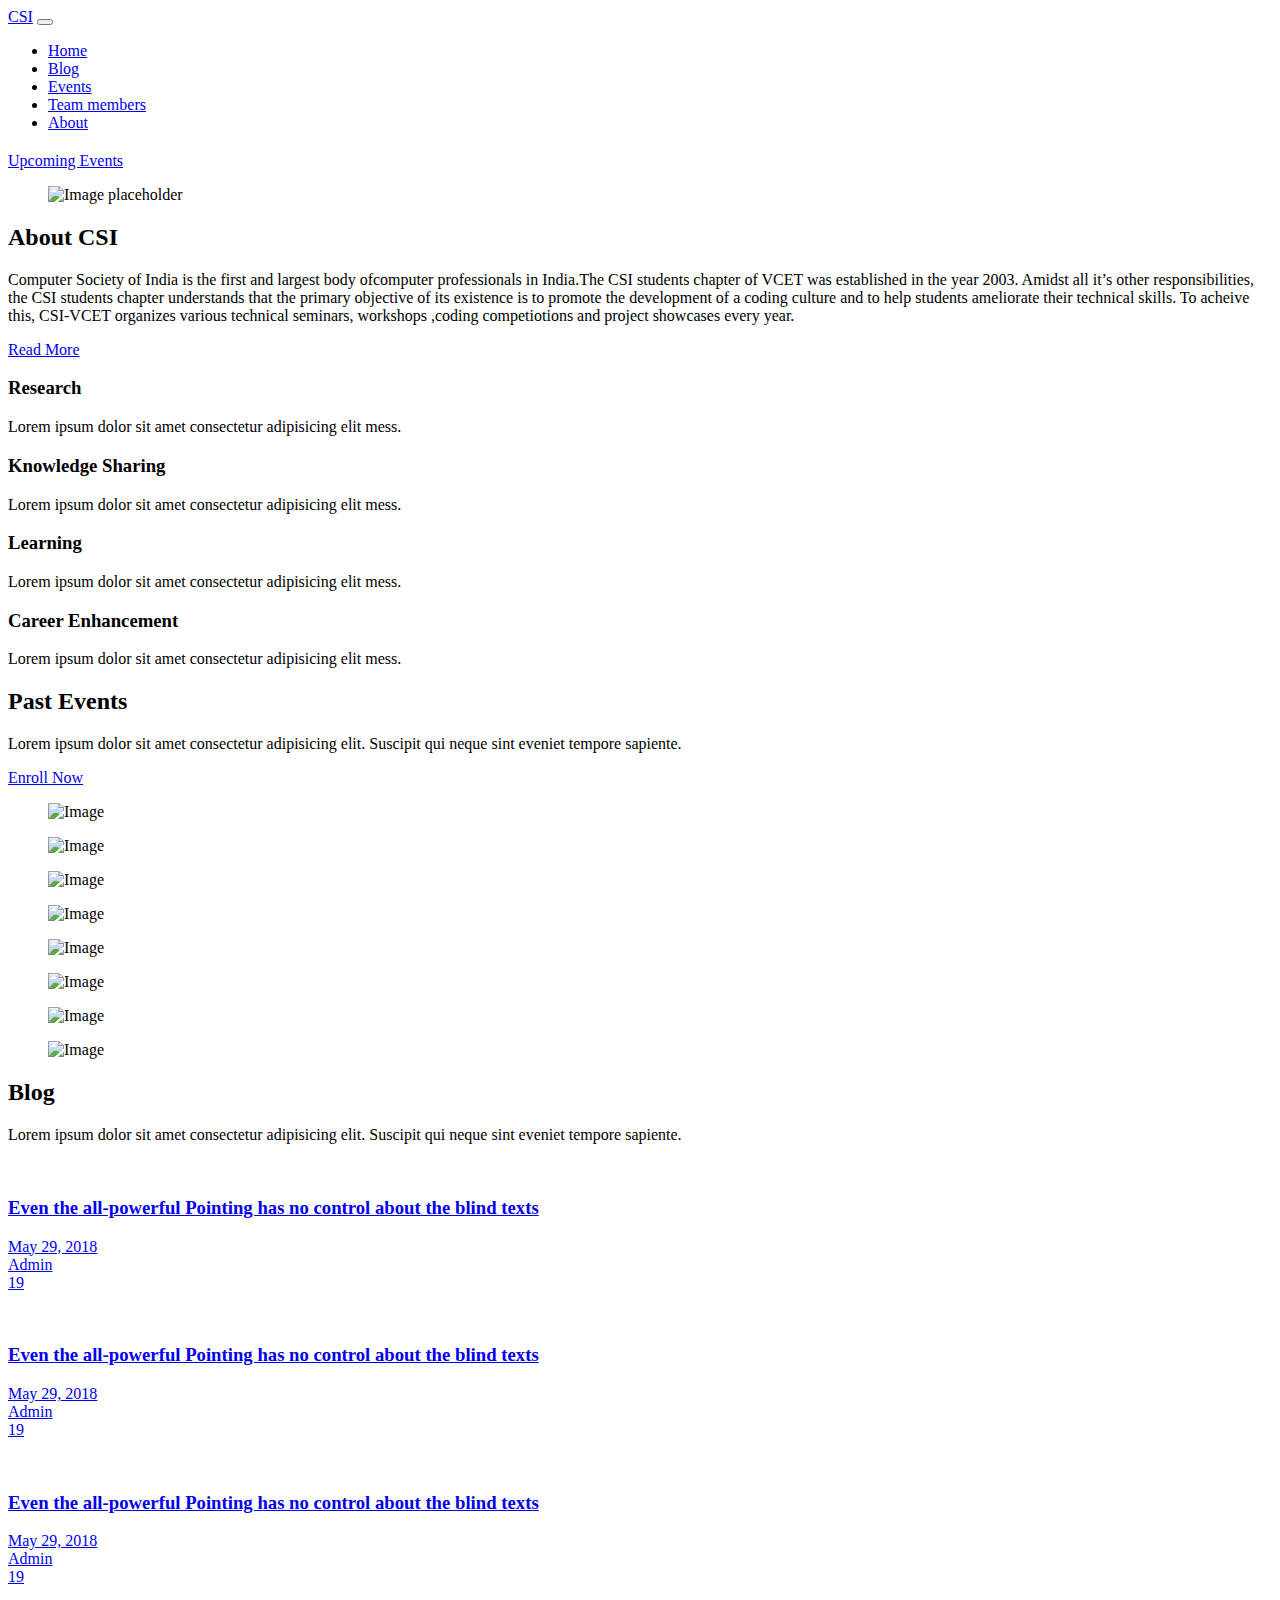
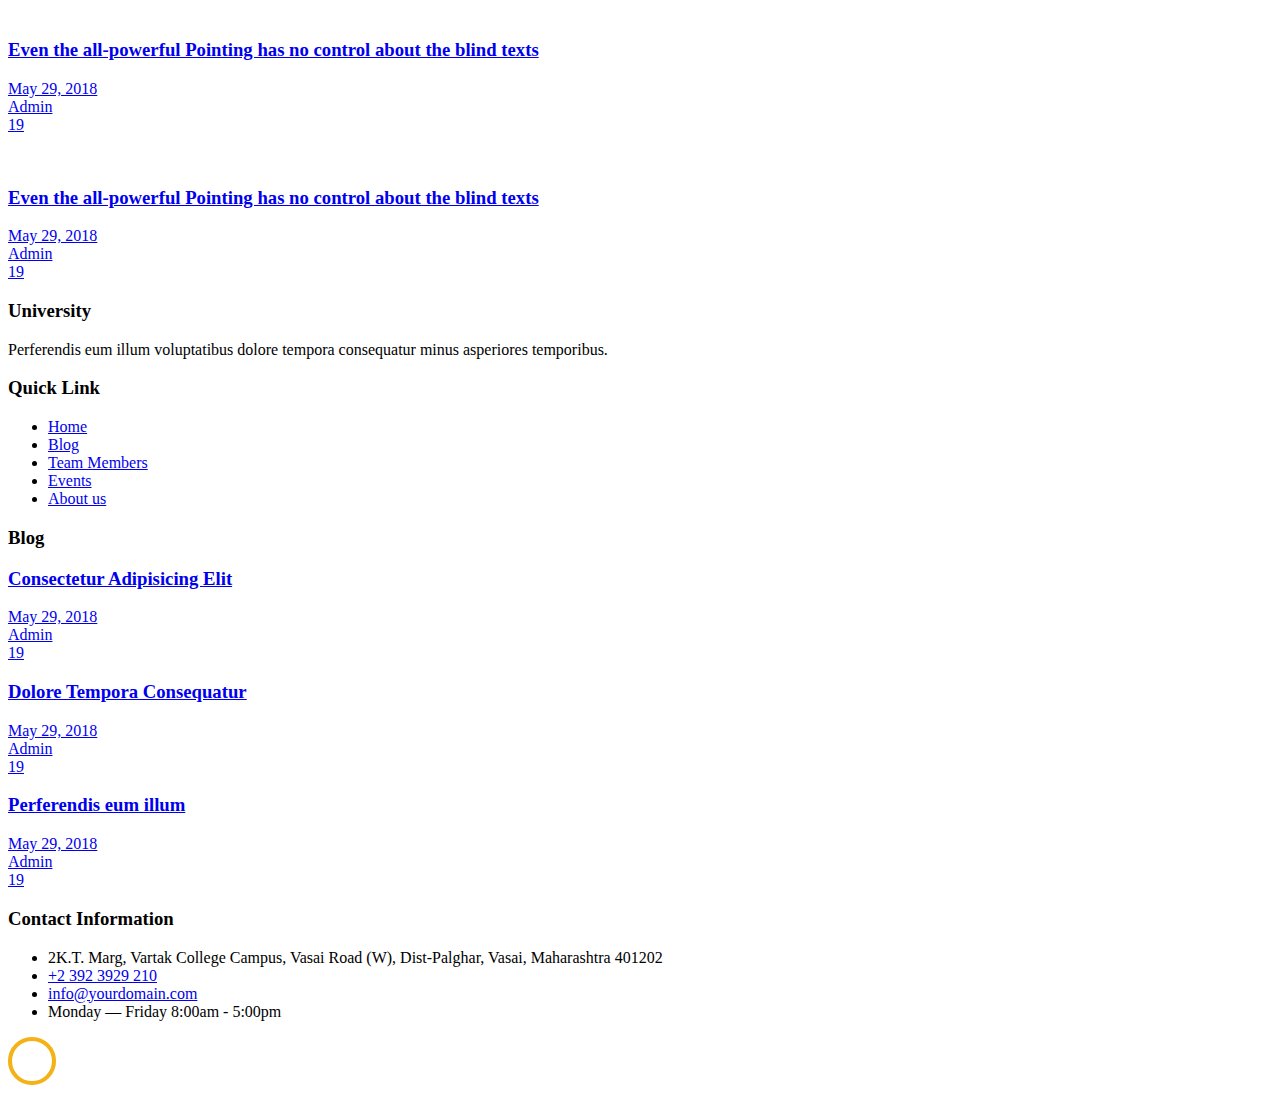
==== src/index.html @ a53744bc "Add files via upload" ====
<!doctype html>
<html lang="en">
  <head>
    <title>csi</title>
    <meta charset="utf-8">
    <meta name="viewport" content="width=device-width, initial-scale=1, shrink-to-fit=no">

    <link href="https://fonts.googleapis.com/css?family=Rubik:300,400,500" rel="stylesheet">

    <link rel="stylesheet" href="css/bootstrap.css">
    <link rel="stylesheet" href="css/animate.css">
    <link rel="stylesheet" href="css/owl.carousel.min.css">

    <link rel="stylesheet" href="fonts/ionicons/css/ionicons.min.css">
    <link rel="stylesheet" href="fonts/fontawesome/css/font-awesome.min.css">
    <link rel="stylesheet" href="fonts/flaticon/font/flaticon.css">
    <link rel="stylesheet" href="css/magnific-popup.css">

    <!-- Theme Style -->
    <link rel="stylesheet" href="css/style.css">
  </head>
  <body>
    
    <header role="banner">
     
      <nav class="navbar navbar-expand-lg navbar-light bg-light">
        <div class="container">
          <a class="navbar-brand absolute" href="index.html">CSI</a>
          <button class="navbar-toggler" type="button" data-toggle="collapse" data-target="#navbarsExample05" aria-controls="navbarsExample05" aria-expanded="false" aria-label="Toggle navigation">
            <span class="navbar-toggler-icon"></span>
          </button>

          <div class="collapse navbar-collapse navbar-light" id="navbarsExample05">
            <ul class="navbar-nav mx-auto">
              <li class="nav-item">
                <a class="nav-link active" href="index.html">Home</a>
              </li>
              <!--
              <li class="nav-item dropdown">
                <a class="nav-link dropdown-toggle" href="courses.html" id="dropdown04" data-toggle="dropdown" aria-haspopup="true" aria-expanded="false">Courses</a>
                <div class="dropdown-menu" aria-labelledby="dropdown04">
                  <a class="dropdown-item" href="courses.html">HTML</a>
                  <a class="dropdown-item" href="courses.html">WordPress</a>
                  <a class="dropdown-item" href="courses.html">Laravel</a>
                  <a class="dropdown-item" href="courses.html">JavaScript</a>
                  <a class="dropdown-item" href="courses.html">Python</a>
                </div>

              </li>

              <li class="nav-item dropdown">
                <a class="nav-link dropdown-toggle" href="#" id="dropdown05" data-toggle="dropdown" aria-haspopup="true" aria-expanded="false">Categories</a>
                <div class="dropdown-menu" aria-labelledby="dropdown05">
                  <a class="dropdown-item" href="#">HTML</a>
                  <a class="dropdown-item" href="#">WordPress</a>
                  <a class="dropdown-item" href="#">Laravel</a>
                  <a class="dropdown-item" href="#">JavaScript</a>
                  <a class="dropdown-item" href="#">Python</a>
                </div>
              -->

              </li>
              <li class="nav-item">
                <a class="nav-link" href="blog.html">Blog</a>
              </li>
              <li class="nav-item">
                  <a class="nav-link" href="blog.html">Events</a>
                </li>
                <li class="nav-item">
                    <a class="nav-link" href="blog.html">Team members</a>
                  </li>
              <li class="nav-item">
                <a class="nav-link" href="about.html">About</a>
              </li>
              
            </ul>
            <!--
            <ul class="navbar-nav absolute-right">
              <li>
                <a href="login.html">Login</a> / <a href="register.html">Register</a>
              </li>
              </ul>
            -->
            
          </div>
        </div>
      </nav>
    </header>
    <!-- END header -->

    <section class="site-hero overlay" data-stellar-background-ratio="0.5" style="background-image: url(images/big_image_2.jpg);">
      <div class="container">
      </div>
        
        <div class="row align-items-center justify-content-center site-hero-inner">
          <div class="col-md-10">
  
            <div class="mb-5 element-animate">
              <div class="block-17">
                <h2 class="heading text-center mb-4"></h2>
<!--
                <form action="" method="post" class="d-block d-lg-flex mb-4">
                  <div class="fields d-block d-lg-flex">
                    <div class="textfield-search one-third"><input type="text" class="form-control" placeholder="Keyword search..."></div>
                    <div class="select-wrap one-third">
                      <div class="icon"><span class="ion-ios-arrow-down"></span></div>
                      <select name="" id="" class="form-control">
                        <option value="">Category Course</option>
                        <option value="">Laravel</option>
                        <option value="">PHP</option>
                        <option value="">JavaScript</option>
                        <option value="">Python</option>
                      </select>
                    </div>
                    <div class="select-wrap one-third">
                      <div class="icon"><span class="ion-ios-arrow-down"></span></div>
                      <select name="" id="" class="form-control">
                        <option value="">Difficulty</option>
                        <option value="">Beginner</option>
                        <option value="">Intermediate</option>
                        <option value="">Advance</option>
                      </select>
                    </div>
                  </div>
                  <input type="submit" class="search-submit btn btn-primary" value="Search">  



                
                </form>
              -->
                <p class="text-center mb-5"></p>
                <p class="text-center"><a href="#" class="btn py-3 px-5">Upcoming Events</a></p>
              </div>
            </div>
            
          </div>
        </div>
      </div>
    </section>
    <!-- END section -->

    <section class="site-section element-animate">
      <div class="container">
        <div class="row align-items-center">
          <div class="col-md-6 order-md-2">
            <div class="block-16">
              <figure>
                <img src="images/img_1.jpg" alt="Image placeholder" class="img-fluid">
                <a href="https://vimeo.com/45830194" class="play-button popup-vimeo"><span class="ion-ios-play"></span></a>

                <!-- <a href="https://vimeo.com/45830194" class="button popup-vimeo" data-aos="fade-right" data-aos-delay="700"><span class="ion-ios-play"></span></a> -->

              </figure>
            </div>
          </div>
          <div class="col-md-6 order-md-1">

            <div class="block-15">
              <div class="heading">
                <h2>About CSI</h2>
              </div>
              <div class="text mb-5">
              <p>Computer Society of India is the first and largest body ofcomputer professionals in India.The CSI students chapter of VCET was established in the year 2003. Amidst all it’s other responsibilities, the CSI students chapter understands that the primary objective of its existence is to promote the development of a coding culture and to help students ameliorate their technical skills. To acheive this, CSI-VCET organizes various technical seminars, workshops ,coding competiotions and project showcases every year.
                </p>
              </div>
              <p><a href="#" class="btn btn-primary reverse py-2 px-4">Read More</a></p>
              
            </div>

          </div>
          
        </div>

      </div>
    </section>
    <!-- END section -->

    <section class="site-section pt-3 element-animate">
      <div class="container">
        <div class="row">
          <div class="col-md-6 col-lg-3">
            <div class="media block-6 d-block">
              <div class="icon mb-3"><span class="flaticon-book"></span></div>
              <div class="media-body">
                <h3 class="heading">Research</h3>
                <p>Lorem ipsum dolor sit amet consectetur adipisicing elit mess.</p>
                <!--<p><a href="#" class="more">Read More <span class="ion-arrow-right-c"></span></a></p>-->
              </div>
            </div> 
          </div>
          <div class="col-md-6 col-lg-3">
            <div class="media block-6 d-block">
              <div class="icon mb-3"><span class="flaticon-student"></span></div>
              <div class="media-body">
                <h3 class="heading">Knowledge Sharing</h3>
                <p>Lorem ipsum dolor sit amet consectetur adipisicing elit mess.</p>
                <!--<p><a href="#" class="more">Read More <span class="ion-arrow-right-c"></span></a></p>-->
              </div>
            </div> 
          </div>
          
          <div class="col-md-6 col-lg-3">
            <div class="media block-6 d-block">
              <div class="icon mb-3"><span class="flaticon-diploma"></span></div>
              <div class="media-body">
                <h3 class="heading">Learning</h3>
                <p>Lorem ipsum dolor sit amet consectetur adipisicing elit mess.</p>
                <!--<p><a href="#" class="more">Read More <span class="ion-arrow-right-c"></span></a></p>-->
              </div>
            </div> 
          </div>
          <div class="col-md-6 col-lg-3">
            <div class="media block-6 d-block">
              <div class="icon mb-3"><span class="flaticon-professor"></span></div>
              <div class="media-body">
                <h3 class="heading">Career Enhancement</h3>
                <p>Lorem ipsum dolor sit amet consectetur adipisicing elit mess.</p>
                <!--<p><a href="#" class="more">Read More <span class="ion-arrow-right-c"></span></a></p>-->
              </div>
            </div> 
          </div>
        </div>
      </div>
    </section>
    <!-- END section -->
<!--
    <section class="site-section bg-light element-animate" id="section-counter">
      <div class="container">
        <div class="row">
          <div class="col-lg-6">
            <figure><img src="images/img_2_b.jpg" alt="Image placeholder" class="img-fluid"></figure>
          </div>
          <div class="col-lg-5 ml-auto">
            <div class="block-15">
              <div class="heading">
                <h2>Education is Life</h2>
              </div>
              <div class="text mb-5">
                <p>Lorem ipsum dolor sit amet consectetur adipisicing elit. A quibusdam nisi eos accusantium eligendi velit deleniti nihil ad deserunt rerum incidunt.</p>
              </div>
            </div>

            <div class="row">
              <div class="col-md-6">
                <div class="block-18 d-flex align-items-center">
                  <div class="icon mr-4">
                    <span class="flaticon-student"></span>
                  </div>
                  <div class="text">
                    <strong class="number" data-number="12921">0</strong>
                    <span>Students</span>
                  </div>
                </div>

                <div class="block-18 d-flex align-items-center">
                  <div class="icon mr-4">
                    <span class="flaticon-university"></span>
                  </div>
                  <div class="text">
                    <strong class="number" data-number="51">0</strong>
                    <span>Schools</span>
                  </div>
                </div>

              </div>
              <div class="col-md-6">
                <div class="block-18 d-flex align-items-center">
                  <div class="icon mr-4">
                    <span class="flaticon-books"></span>
                  </div>
                  <div class="text">
                    <strong class="number" data-number="3902">0</strong>
                    <span>Books</span>
                  </div>
                </div>

                <div class="block-18 d-flex align-items-center">
                  <div class="icon mr-4">
                    <span class="flaticon-mortarboard"></span>
                  </div>
                  <div class="text">
                    <strong class="number" data-number="1921">0</strong>
                    <span>Graduates</span>
                  </div>
                </div>
                
              </div>
            </div>

          </div>
        </div>
      </div>
    </section>
  -->
    <!-- END section -->

    <div class="site-section bg-light">
      <div class="container">
        <div class="row justify-content-center mb-5 element-animate">
          <div class="col-md-7 text-center section-heading">
            <h2 class="text-primary heading">Past Events</h2>
            <p>Lorem ipsum dolor sit amet consectetur adipisicing elit. Suscipit qui neque sint eveniet tempore sapiente.</p>
            <p><a href="#" class="btn btn-primary py-2 px-4"><span class="ion-ios-book mr-2"></span>Enroll Now</a></p>
          </div>
        </div>
      </div>
      <div class="container-fluid block-11 element-animate">
        <div class="nonloop-block-11 owl-carousel">
          <div class="item">
            <div class="block-19">
                <figure>
                  <img src="images/img_1.jpg" alt="Image" class="img-fluid">
                </figure>
                <!--
                <div class="text">
                  <h2 class="heading"><a href="#">Advanced JavaScript Learning</a></h2>
                  <p class="mb-4">Lorem ipsum dolor sit amet consectetur adipisicing elit. Suscipit qui neque sint eveniet tempore sapiente.</p>
                  <div class="meta d-flex align-items-center">
                    <div class="number">
                      <span>2,219/6,000</span>
                    </div>
                    <div class="price text-right"><del class="mr-3">$23</del><span>Free</span></div>
                  </div>
                </div>
              -->
              </div>
          </div>

          <div class="item">
            <div class="block-19">
                <figure>
                  <img src="images/img_3.jpg" alt="Image" class="img-fluid">
                </figure>
                <!--
                <div class="text">
                  <h2 class="heading"><a href="#">Advanced JavaScript Learning</a></h2>
                  <p class="mb-4">Lorem ipsum dolor sit amet consectetur adipisicing elit. Suscipit qui neque sint eveniet tempore sapiente.</p>
                  <div class="meta d-flex align-items-center">
                    <div class="number">
                      <span>2,219/6,000</span>
                    </div>
                    <div class="price text-right"><del class="mr-3">$23</del><span>Free</span></div>
                  </div>
                </div>
              -->
              </div>
          </div>

          <div class="item">
            <div class="block-19">
              <figure>
                <img src="images/img_2.jpg" alt="Image" class="img-fluid">
              </figure>
              <!--
                <div class="text">
                  <h2 class="heading"><a href="#">Advanced JavaScript Learning</a></h2>
                  <p class="mb-4">Lorem ipsum dolor sit amet consectetur adipisicing elit. Suscipit qui neque sint eveniet tempore sapiente.</p>
                  <div class="meta d-flex align-items-center">
                    <div class="number">
                      <span>2,219/6,000</span>
                    </div>
                    <div class="price text-right"><del class="mr-3">$23</del><span>Free</span></div>
                  </div>
                </div>
              -->
            </div>
          </div>

          <div class="item">
            <div class="block-19">
              <figure>
                <img src="images/img_1.jpg" alt="Image" class="img-fluid">
              </figure>
              <!--
                <div class="text">
                  <h2 class="heading"><a href="#">Advanced JavaScript Learning</a></h2>
                  <p class="mb-4">Lorem ipsum dolor sit amet consectetur adipisicing elit. Suscipit qui neque sint eveniet tempore sapiente.</p>
                  <div class="meta d-flex align-items-center">
                    <div class="number">
                      <span>2,219/6,000</span>
                    </div>
                    <div class="price text-right"><del class="mr-3">$23</del><span>Free</span></div>
                  </div>
                </div>
              -->
            </div>
          </div>

          <div class="item">
            <div class="block-19">
                <figure>
                  <img src="images/img_1.jpg" alt="Image" class="img-fluid">
                </figure>
                <!--
                <div class="text">
                  <h2 class="heading"><a href="#">Advanced JavaScript Learning</a></h2>
                  <p class="mb-4">Lorem ipsum dolor sit amet consectetur adipisicing elit. Suscipit qui neque sint eveniet tempore sapiente.</p>
                  <div class="meta d-flex align-items-center">
                    <div class="number">
                      <span>2,219/6,000</span>
                    </div>
                    <div class="price text-right"><del class="mr-3">$23</del><span>Free</span></div>
                  </div>
                </div>
              -->
              </div>
          </div>

          <div class="item">
            <div class="block-19">
                <figure>
                  <img src="images/img_3.jpg" alt="Image" class="img-fluid">
                </figure>
                <!--
                <div class="text">
                  <h2 class="heading"><a href="#">Advanced JavaScript Learning</a></h2>
                  <p class="mb-4">Lorem ipsum dolor sit amet consectetur adipisicing elit. Suscipit qui neque sint eveniet tempore sapiente.</p>
                  <div class="meta d-flex align-items-center">
                    <div class="number">
                      <span>2,219/6,000</span>
                    </div>
                    <div class="price text-right"><del class="mr-3">$23</del><span>Free</span></div>
                  </div>
                </div>
              -->
              </div>
          </div>

          <div class="item">
            <div class="block-19">
              <figure>
                <img src="images/img_2.jpg" alt="Image" class="img-fluid">
              </figure>
              <!--
                <div class="text">
                  <h2 class="heading"><a href="#">Advanced JavaScript Learning</a></h2>
                  <p class="mb-4">Lorem ipsum dolor sit amet consectetur adipisicing elit. Suscipit qui neque sint eveniet tempore sapiente.</p>
                  <div class="meta d-flex align-items-center">
                    <div class="number">
                      <span>2,219/6,000</span>
                    </div>
                    <div class="price text-right"><del class="mr-3">$23</del><span>Free</span></div>
                  </div>
                </div>
              -->
            </div>
          </div>

          <div class="item">
            <div class="block-19">
              <figure>
                <img src="images/img_1.jpg" alt="Image" class="img-fluid">
              </figure>
              <!--
                <div class="text">
                  <h2 class="heading"><a href="#">Advanced JavaScript Learning</a></h2>
                  <p class="mb-4">Lorem ipsum dolor sit amet consectetur adipisicing elit. Suscipit qui neque sint eveniet tempore sapiente.</p>
                  <div class="meta d-flex align-items-center">
                    <div class="number">
                      <span>2,219/6,000</span>
                    </div>
                    <div class="price text-right"><del class="mr-3">$23</del><span>Free</span></div>
                  </div>
                </div>
              -->
            </div>
          </div>
          
        </div>
      </div>

      
    </div>
    <!-- END section -->

<!--
    <div class="container site-section element-animate">
      <div class="row justify-content-center mb-5">
          <div class="col-md-7 text-center section-heading">
            <h2 class="text-primary heading">Teachers</h2>
            <p>Lorem ipsum dolor sit amet consectetur adipisicing elit. Suscipit qui neque sint eveniet tempore sapiente.</p>
          </div>
        </div>
      <div class="row">
        <div class="col-md-6 col-lg-4">
          <div class="block-2">
            <div class="flipper">
              <div class="front" style="background-image: url(../images/person_3.jpg);">
                <div class="box">
                  <h2>Job Smith</h2>
                  <p>Laravel Expert</p>
                </div>
              </div>
              <div class="back">
               
                <blockquote>
                  <p>&ldquo;Even the all-powerful Pointing has no control about the blind texts it is an almost unorthographic life One day however a small line of blind text by the name of Lorem Ipsum decided to leave for the far World of Grammar.&rdquo;</p>
                </blockquote>
                <div class="author d-flex">
                  <div class="image mr-3 align-self-center">
                    <img src="images/person_3.jpg" alt="">
                  </div>
                  <div class="name align-self-center">Job Smith <span class="position">Laravel Expert</span></div>
                </div>
              </div>
            </div>
          </div> 
        </div>

        <div class="col-md-6 col-lg-4">
          <div class="block-2 ">
            <div class="flipper">
              <div class="front" style="background-image: url(../images/person_1.jpg);">
                <div class="box">
                  <h2>Mellissa Cruz</h2>
                  <p>JavaScript Guru</p>
                </div>
              </div>
              <div class="back">
               
                <blockquote>
                  <p>&ldquo;Even the all-powerful Pointing has no control about the blind texts it is an almost unorthographic life One day however a small line of blind text by the name of Lorem Ipsum decided to leave for the far World of Grammar.&rdquo;</p>
                </blockquote>
                <div class="author d-flex">
                  <div class="image mr-3 align-self-center">
                    <img src="images/person_1.jpg" alt="">
                  </div>
                  <div class="name align-self-center">Mellissa Cruz <span class="position">JavaScript Guru</span></div>
                </div>
              </div>
            </div>
          </div> 
        </div>

        <div class="col-md-6 col-lg-4">
          <div class="block-2">
            <div class="flipper">
              <div class="front" style="background-image: url(../images/person_2.jpg);">
                <div class="box">
                  <h2>Aldin Powell</h2>
                  <p>WordPress Ninja</p>
                </div>
              </div>
              <div class="back">
                
                <blockquote>
                  <p>&ldquo;Even the all-powerful Pointing has no control about the blind texts it is an almost unorthographic life One day however a small line of blind text by the name of Lorem Ipsum decided to leave for the far World of Grammar.&rdquo;</p>
                </blockquote>
                <div class="author d-flex">
                  <div class="image mr-3 align-self-center">
                    <img src="images/person_2.jpg" alt="">
                  </div>
                  <div class="name align-self-center">Aldin Powell <span class="position">WordPress Ninja</span></div>
                </div>
              </div>
            </div>
          </div> 
        </div>
      </div>
    </div>
   -->


    <div class="site-section bg-light">
      <div class="container">
        <div class="row justify-content-center mb-5 element-animate">
          <div class="col-md-7 text-center section-heading">
            <h2 class="text-primary heading">Blog</h2>
            <p>Lorem ipsum dolor sit amet consectetur adipisicing elit. Suscipit qui neque sint eveniet tempore sapiente.</p>
          </div>
        </div>
        <div class="row element-animate">
          
          <div class="col-md-12 mb-5 mb-lg-0 col-lg-6">

            <div class="block-20 ">
              <figure>
                <a href="#"><img src="images/img_1.jpg" alt="" class="img-fluid"></a>
              </figure>
              <div class="text">
                <h3 class="heading"><a href="#">Even the all-powerful Pointing has no control about the blind texts</a></h3>
                <div class="meta">
                  <div><a href="#"><span class="ion-android-calendar"></span> May 29, 2018</a></div>
                  <div><a href="#"><span class="ion-android-person"></span> Admin</a></div>
                  <div><a href="#"><span class="ion-chatbubble"></span> 19</a></div>
                </div>
              </div>
            </div>

          </div>
          <div class="col-md-12 col-lg-6">
            
            <div class="block-21 d-flex mb-4">
              <figure class="mr-3">
                <a href="#"><img src="images/img_1.jpg" alt="" class="img-fluid"></a>
              </figure>
              <div class="text">
                <h3 class="heading"><a href="#">Even the all-powerful Pointing has no control about the blind texts</a></h3>
                <div class="meta">
                  <div><a href="#"><span class="ion-android-calendar"></span> May 29, 2018</a></div>
                  <div><a href="#"><span class="ion-android-person"></span> Admin</a></div>
                  <div><a href="#"><span class="ion-chatbubble"></span> 19</a></div>
                </div>
              </div>
            </div>  

            <div class="block-21 d-flex mb-4">
              <figure class="mr-3">
                <a href="#"><img src="images/img_2.jpg" alt="" class="img-fluid"></a>
              </figure>
              <div class="text">
                <h3 class="heading"><a href="#">Even the all-powerful Pointing has no control about the blind texts</a></h3>
                <div class="meta">
                  <div><a href="#"><span class="ion-android-calendar"></span> May 29, 2018</a></div>
                  <div><a href="#"><span class="ion-android-person"></span> Admin</a></div>
                  <div><a href="#"><span class="ion-chatbubble"></span> 19</a></div>
                </div>
              </div>
            </div>  

            <div class="block-21 d-flex mb-4">
              <figure class="mr-3">
                <a href="#"><img src="images/img_3.jpg" alt="" class="img-fluid"></a>
              </figure>
              <div class="text">
                <h3 class="heading"><a href="#">Even the all-powerful Pointing has no control about the blind texts</a></h3>
                <div class="meta">
                  <div><a href="#"><span class="ion-android-calendar"></span> May 29, 2018</a></div>
                  <div><a href="#"><span class="ion-android-person"></span> Admin</a></div>
                  <div><a href="#"><span class="ion-chatbubble"></span> 19</a></div>
                </div>
              </div>
            </div>  

            <div class="block-21 d-flex mb-4">
              <figure class="mr-3">
                <a href="#"><img src="images/img_3.jpg" alt="" class="img-fluid"></a>
              </figure>
              <div class="text">
                <h3 class="heading"><a href="#">Even the all-powerful Pointing has no control about the blind texts</a></h3>
                <div class="meta">
                  <div><a href="#"><span class="ion-android-calendar"></span> May 29, 2018</a></div>
                  <div><a href="#"><span class="ion-android-person"></span> Admin</a></div>
                  <div><a href="#"><span class="ion-chatbubble"></span> 19</a></div>
                </div>
              </div>
            </div>  

          </div>
        </div>
      </div>
    </div>
<!--
    <div class="py-5 block-22">
      <div class="container">
        <div class="row align-items-center">
          <div class="col-md-6 mb-4 mb-md-0 pr-md-5">
            <h2 class="heading">Create cool websites</h2>
            <p>Lorem ipsum dolor sit amet consectetur adipisicing elit. Nisi accusantium optio und.</p>
          </div>
          <div class="col-md-6">
            <form action="#" class="subscribe">
              <div class="form-group">
                <input type="email" class="form-control email" placeholder="Enter email">
                <input type="submit" class="btn btn-primary submit" value="Subscribe">
              </div>
            </form>
          </div>
        </div>
      </div>
    </div>
  -->
    <footer class="site-footer">
      <div class="container">
        <div class="row mb-5">
          <div class="col-md-6 col-lg-3 mb-5 mb-lg-0">
            <h3>University</h3>
            <p>Perferendis eum illum voluptatibus dolore tempora consequatur minus asperiores temporibus.</p>
          </div>
          <div class="col-md-6 col-lg-3 mb-5 mb-lg-0">
            <h3 class="heading">Quick Link</h3>
            <div class="row">
              <div class="col-md-6">
                <ul class="list-unstyled">
                  <li><a href="#">Home</a></li>
                  <li><a href="#">Blog</a></li>
                  <li><a href="#">Team Members</a></li>
                  <li><a href="#">Events</a></li>
                  <li><a href="#">About us</a></li>
                </ul>
              </div>
              <!--
              <div class="col-md-6">
                <ul class="list-unstyled">
                  <li><a href="#">News</a></li>
                  <li><a href="#">Support</a></li>
                  <li><a href="#">Contact</a></li>
                  <li><a href="#">Privacy</a></li>
                </ul>
              </div>
            -->
            </div>
          </div>
          <div class="col-md-6 col-lg-3 mb-5 mb-lg-0">
            <h3 class="heading">Blog</h3>
            <div class="block-21 d-flex mb-4">
              <div class="text">
                <h3 class="heading mb-0"><a href="#">Consectetur Adipisicing Elit</a></h3>
                <div class="meta">
                  <div><a href="#"><span class="ion-android-calendar"></span> May 29, 2018</a></div>
                  <div><a href="#"><span class="ion-android-person"></span> Admin</a></div>
                  <div><a href="#"><span class="ion-chatbubble"></span> 19</a></div>
                </div>
              </div>
            </div>  
            <div class="block-21 d-flex mb-4">
              <div class="text">
                <h3 class="heading mb-0"><a href="#">Dolore Tempora Consequatur</a></h3>
                <div class="meta">
                  <div><a href="#"><span class="ion-android-calendar"></span> May 29, 2018</a></div>
                  <div><a href="#"><span class="ion-android-person"></span> Admin</a></div>
                  <div><a href="#"><span class="ion-chatbubble"></span> 19</a></div>
                </div>
              </div>
            </div>  
            <div class="block-21 d-flex mb-4">
              <div class="text">
                <h3 class="heading mb-0"><a href="#">Perferendis eum illum</a></h3>
                <div class="meta">
                  <div><a href="#"><span class="ion-android-calendar"></span> May 29, 2018</a></div>
                  <div><a href="#"><span class="ion-android-person"></span> Admin</a></div>
                  <div><a href="#"><span class="ion-chatbubble"></span> 19</a></div>
                </div>
              </div>
            </div>  
          </div>
          <div class="col-md-6 col-lg-3 mb-5 mb-lg-0">
            <h3 class="heading">Contact Information</h3>
            <div class="block-23">
              <ul>
                <li><span class="icon ion-android-pin"></span><span class="text">2K.T. Marg, Vartak College Campus, Vasai Road (W), Dist-Palghar, Vasai, Maharashtra 401202</span></li>
                <li><a href="#"><span class="icon ion-ios-telephone"></span><span class="text">+2 392 3929 210</span></a></li>
                <li><a href="#"><span class="icon ion-android-mail"></span><span class="text">info@yourdomain.com</span></a></li>
                <li><span class="icon ion-android-time"></span><span class="text">Monday &mdash; Friday 8:00am - 5:00pm</span></li>
              </ul>
            </div>
          </div>
        </div>
        <div class="row pt-5">
          <div class="col-md-12 text-center copyright">
            
         
            <p class="float-md-right">
              <a href="#" class="fa fa-facebook p-2"></a>
              <a href="#" class="fa fa-twitter p-2"></a>
              <a href="#" class="fa fa-linkedin p-2"></a>
              <a href="#" class="fa fa-instagram p-2"></a>

            </p>
          </div>
        </div>
      </div>
    </footer>
    <!-- END footer -->
    
    <!-- loader -->
    <div id="loader" class="show fullscreen"><svg class="circular" width="48px" height="48px"><circle class="path-bg" cx="24" cy="24" r="22" fill="none" stroke-width="4" stroke="#eeeeee"/><circle class="path" cx="24" cy="24" r="22" fill="none" stroke-width="4" stroke-miterlimit="10" stroke="#f4b214"/></svg></div>

    <script src="js/jquery-3.2.1.min.js"></script>
    <script src="js/jquery-migrate-3.0.0.js"></script>
    <script src="js/popper.min.js"></script>
    <script src="js/bootstrap.min.js"></script>
    <script src="js/owl.carousel.min.js"></script>
    <script src="js/jquery.waypoints.min.js"></script>
    <script src="js/jquery.stellar.min.js"></script>
    <script src="js/jquery.animateNumber.min.js"></script>
    
    <script src="js/jquery.magnific-popup.min.js"></script>

    <script src="js/main.js"></script>
  </body>
</html>
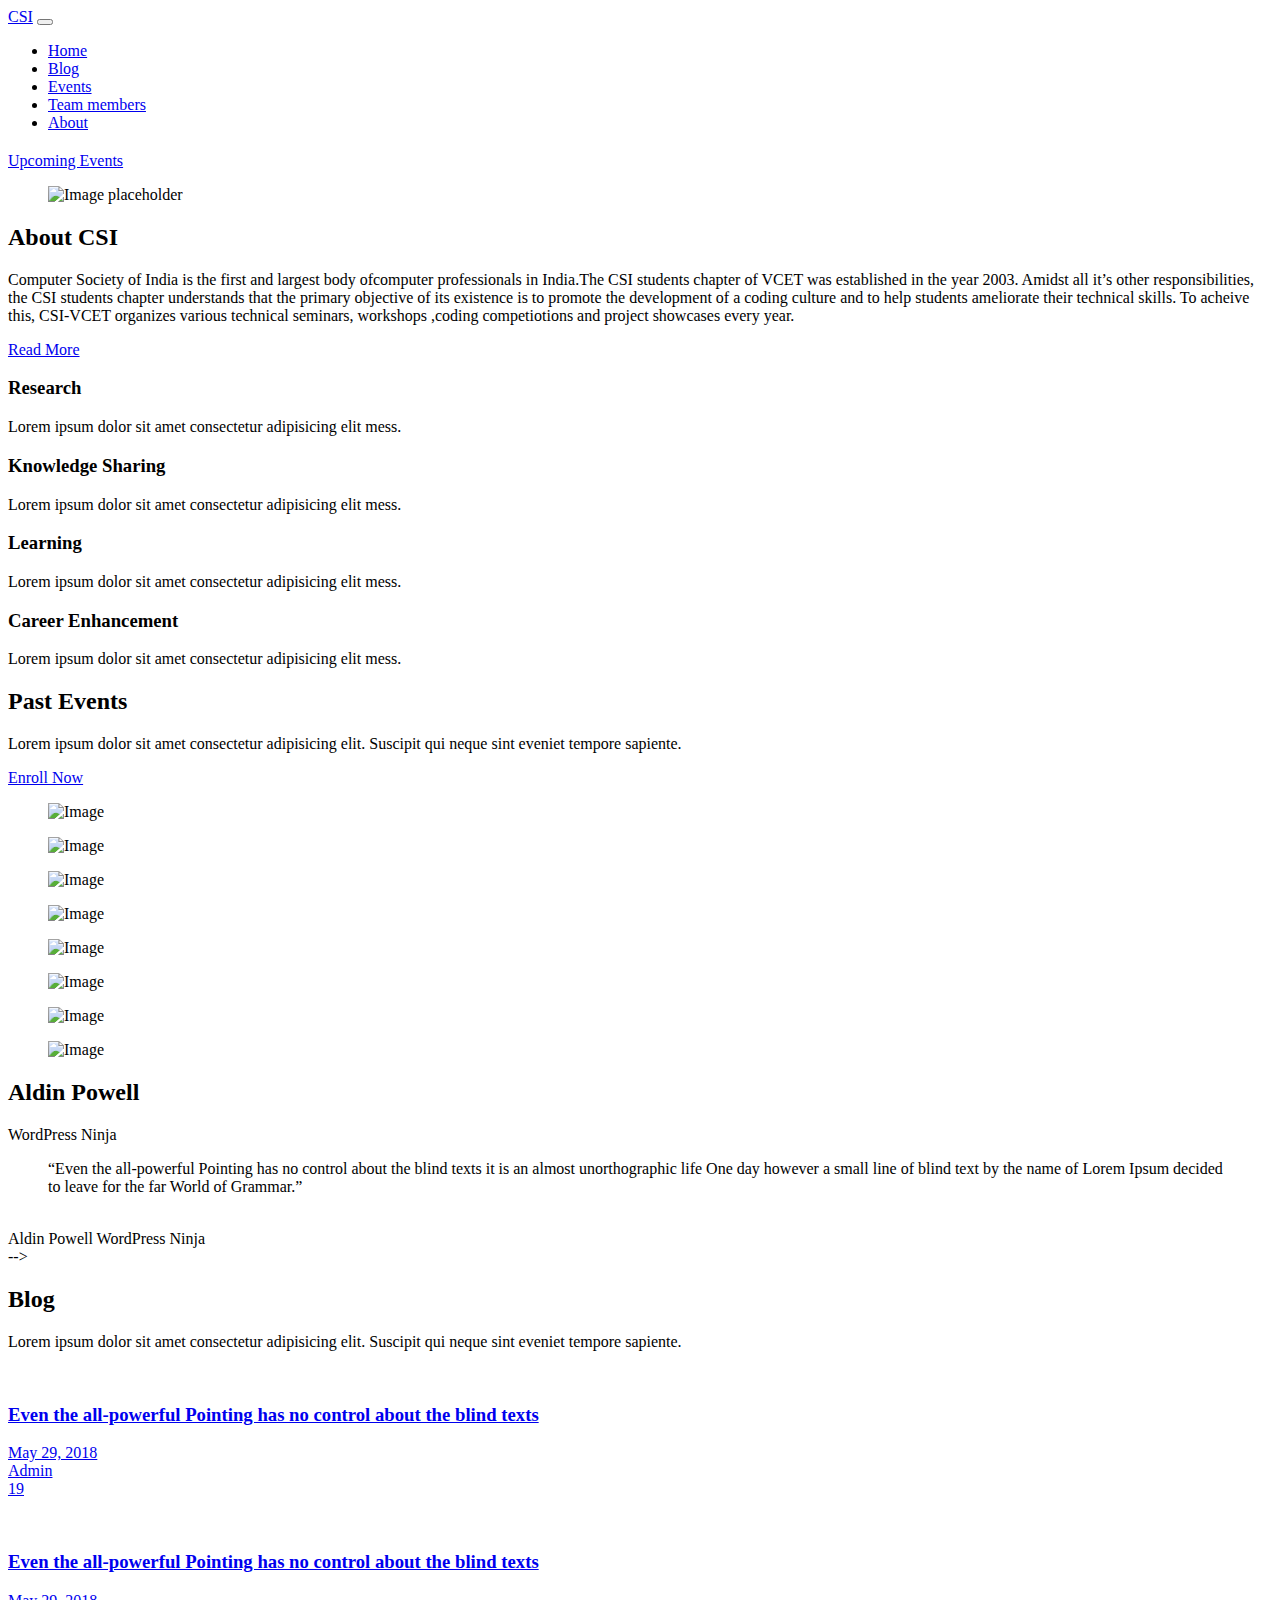
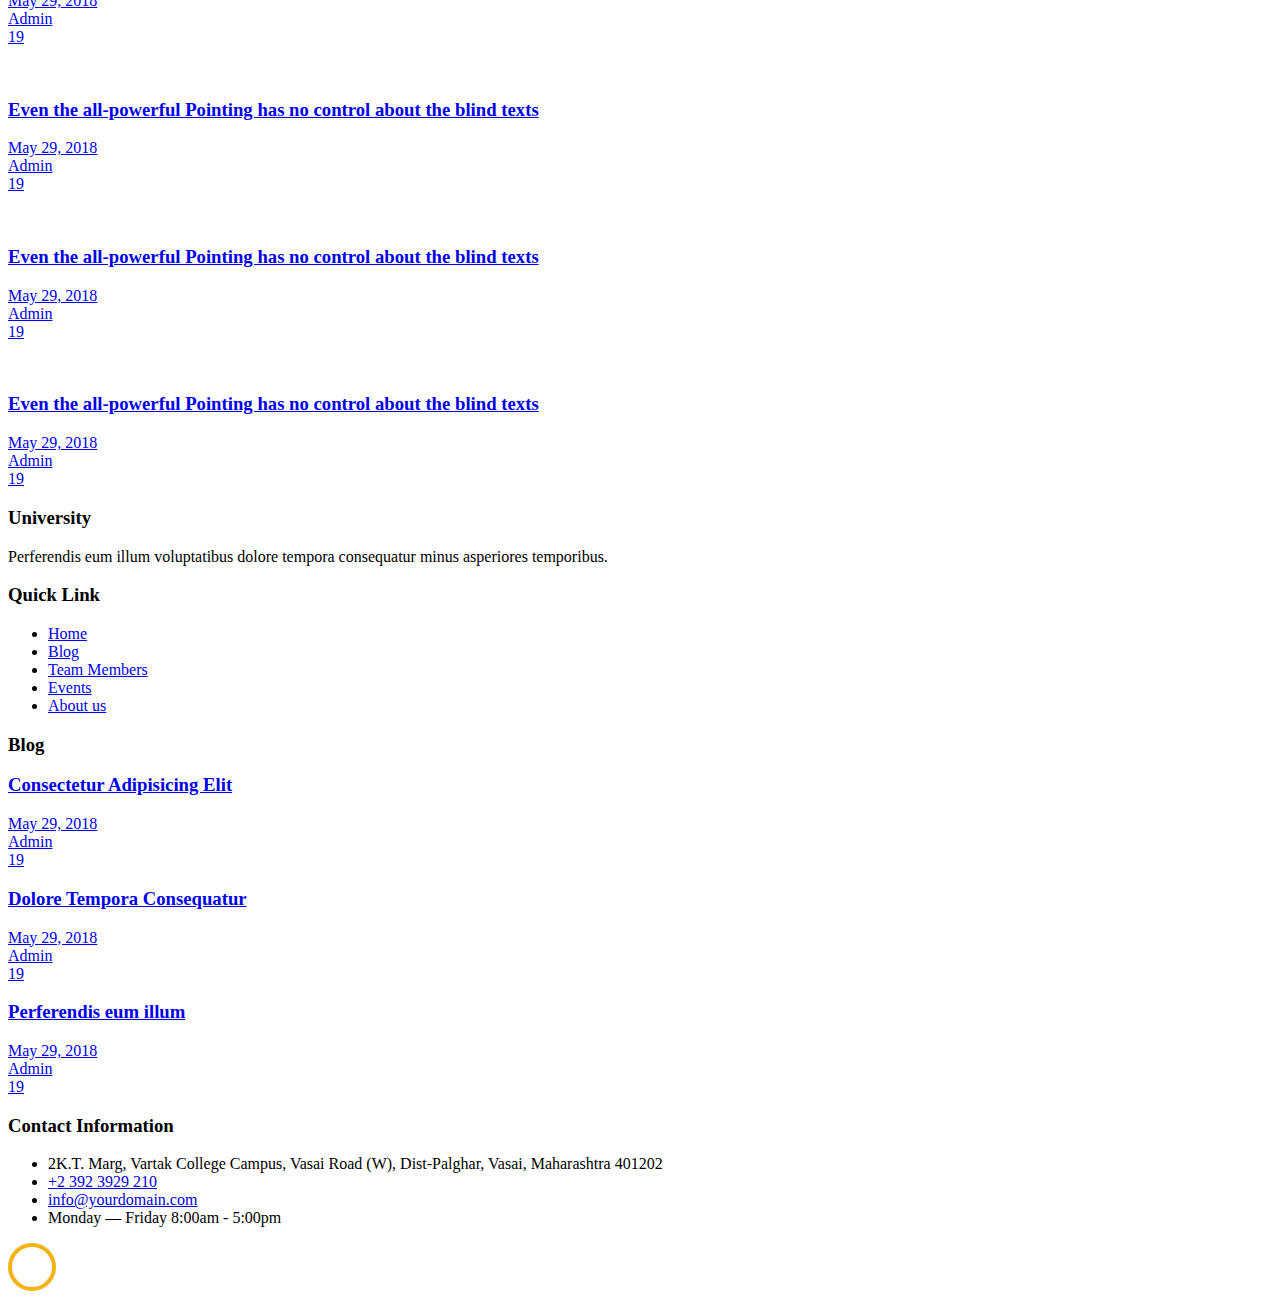
==== commit ccf0c94c: "Merge branch 'pr/1'" ====
--- a/src/index.html
+++ b/src/index.html
@@ -64,7 +64,7 @@
                 <a class="nav-link" href="blog.html">Blog</a>
               </li>
               <li class="nav-item">
-                  <a class="nav-link" href="blog.html">Events</a>
+                  <a class="nav-link" href="Events.html">Events</a>
                 </li>
                 <li class="nav-item">
                     <a class="nav-link" href="blog.html">Team members</a>
@@ -483,7 +483,7 @@
           </div>
         </div>
       <div class="row">
-        <div class="col-md-6 col-lg-4">
+        <div class="col-md-6 col-lg-4 offset-lg-2">
           <div class="block-2">
             <div class="flipper">
               <div class="front" style="background-image: url(../images/person_3.jpg);">
@@ -508,7 +508,7 @@
           </div> 
         </div>
 
-        <div class="col-md-6 col-lg-4">
+        <!-- <div class="col-md-6 col-lg-4">
           <div class="block-2 ">
             <div class="flipper">
               <div class="front" style="background-image: url(../images/person_1.jpg);">
@@ -531,6 +531,7 @@
               </div>
             </div>
           </div> 
+        </div> -->
         </div>
 
         <div class="col-md-6 col-lg-4">
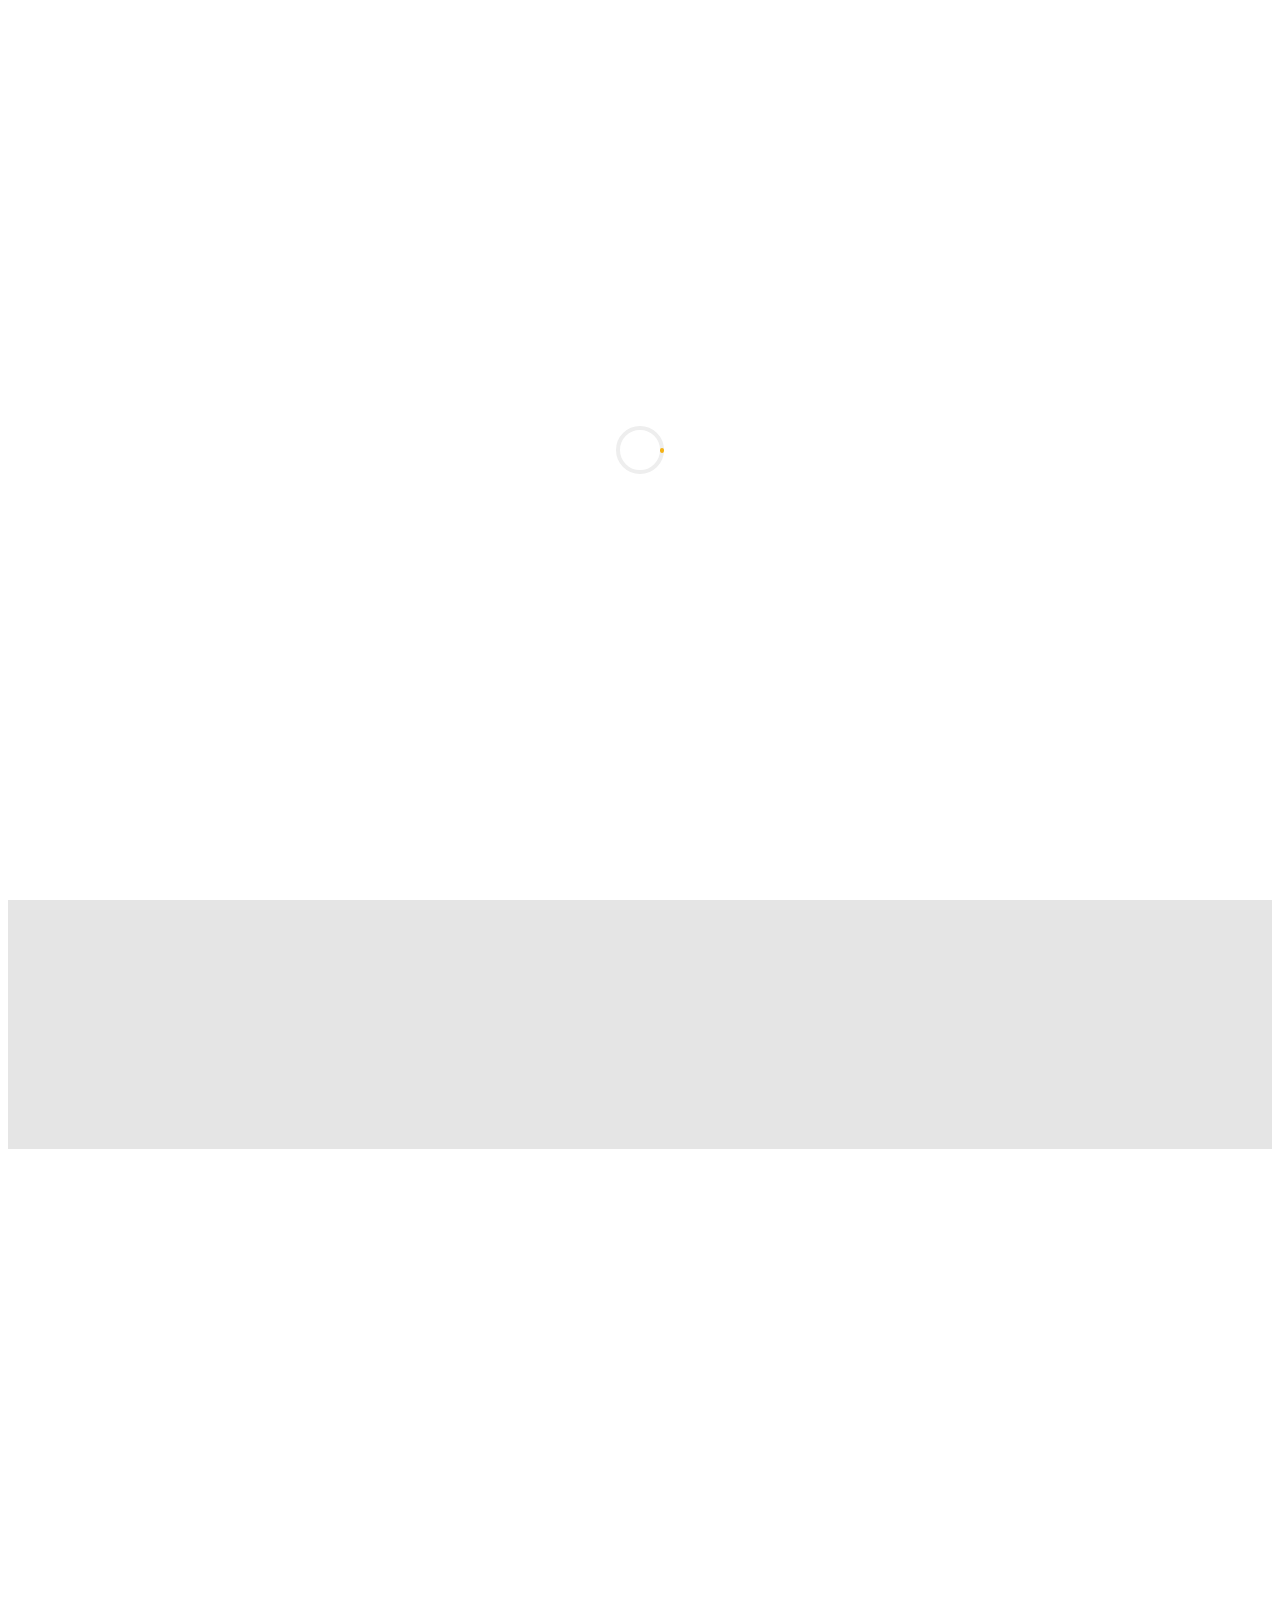
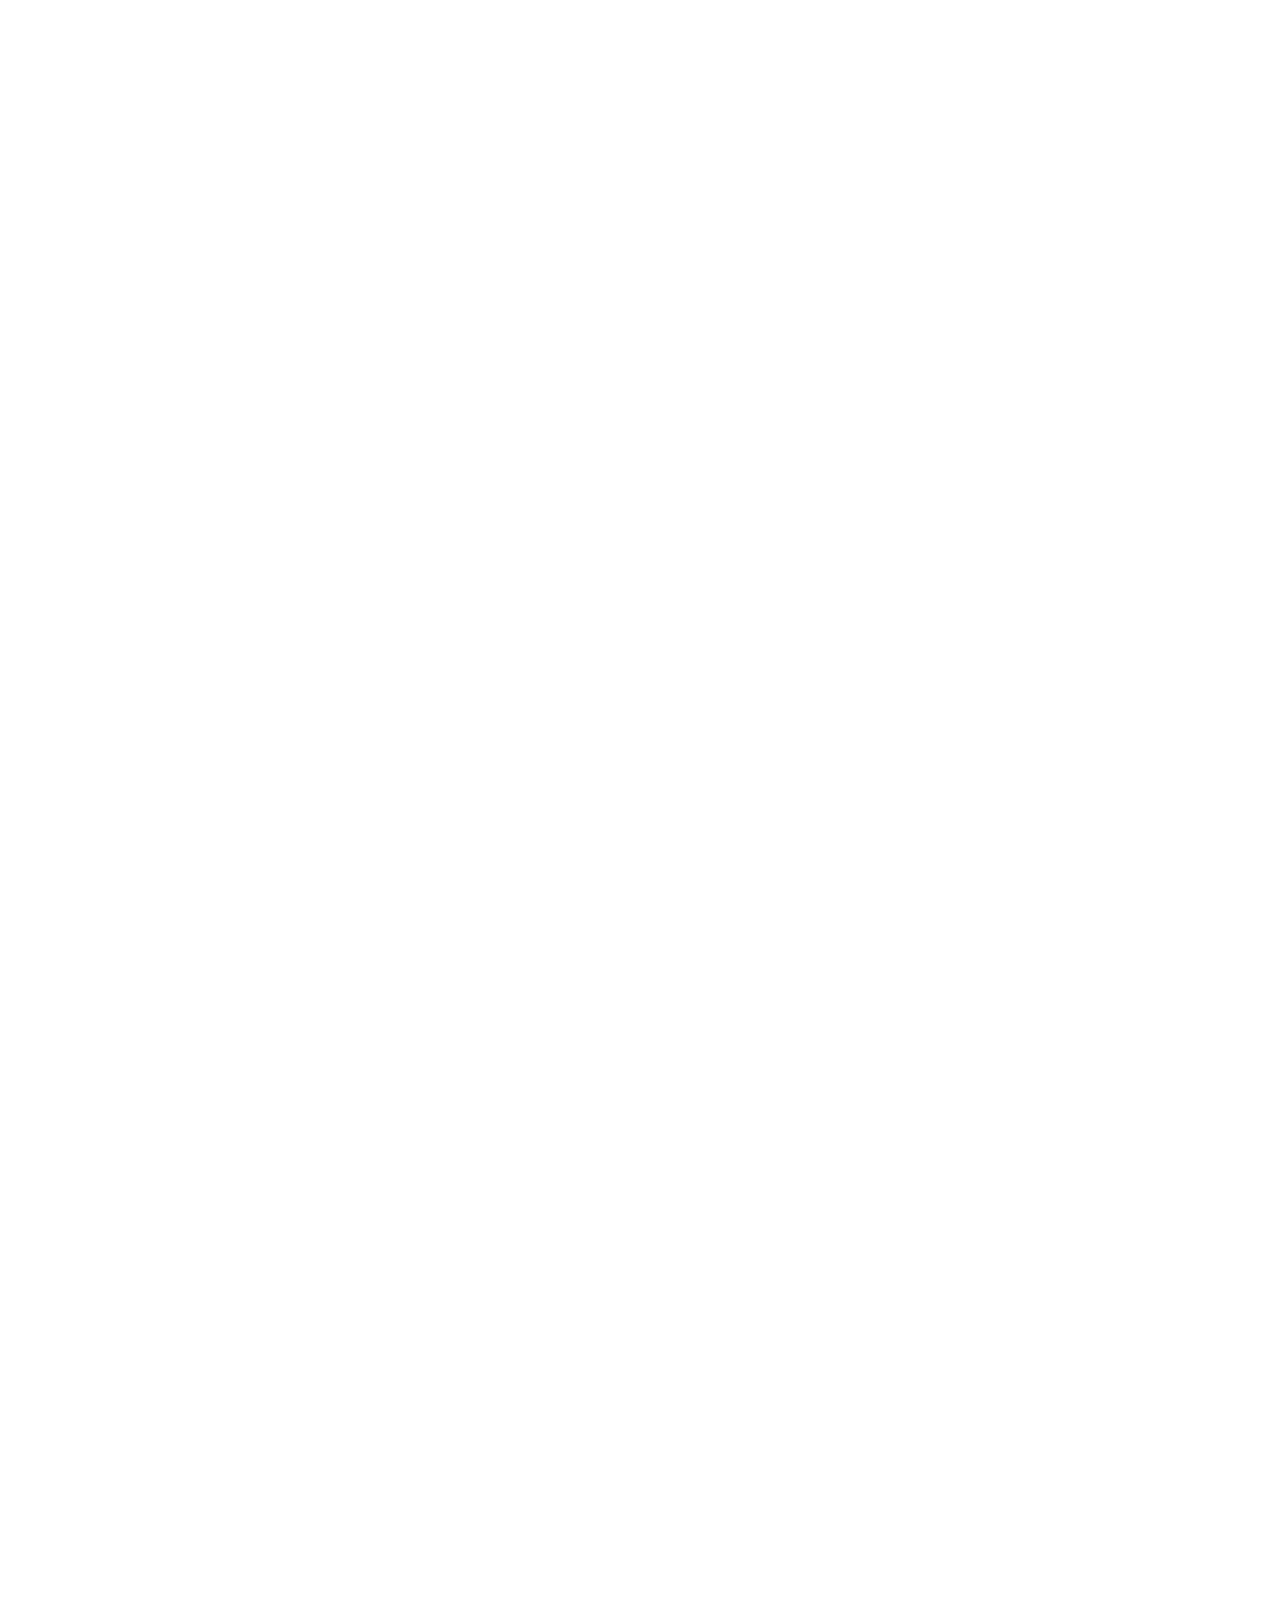
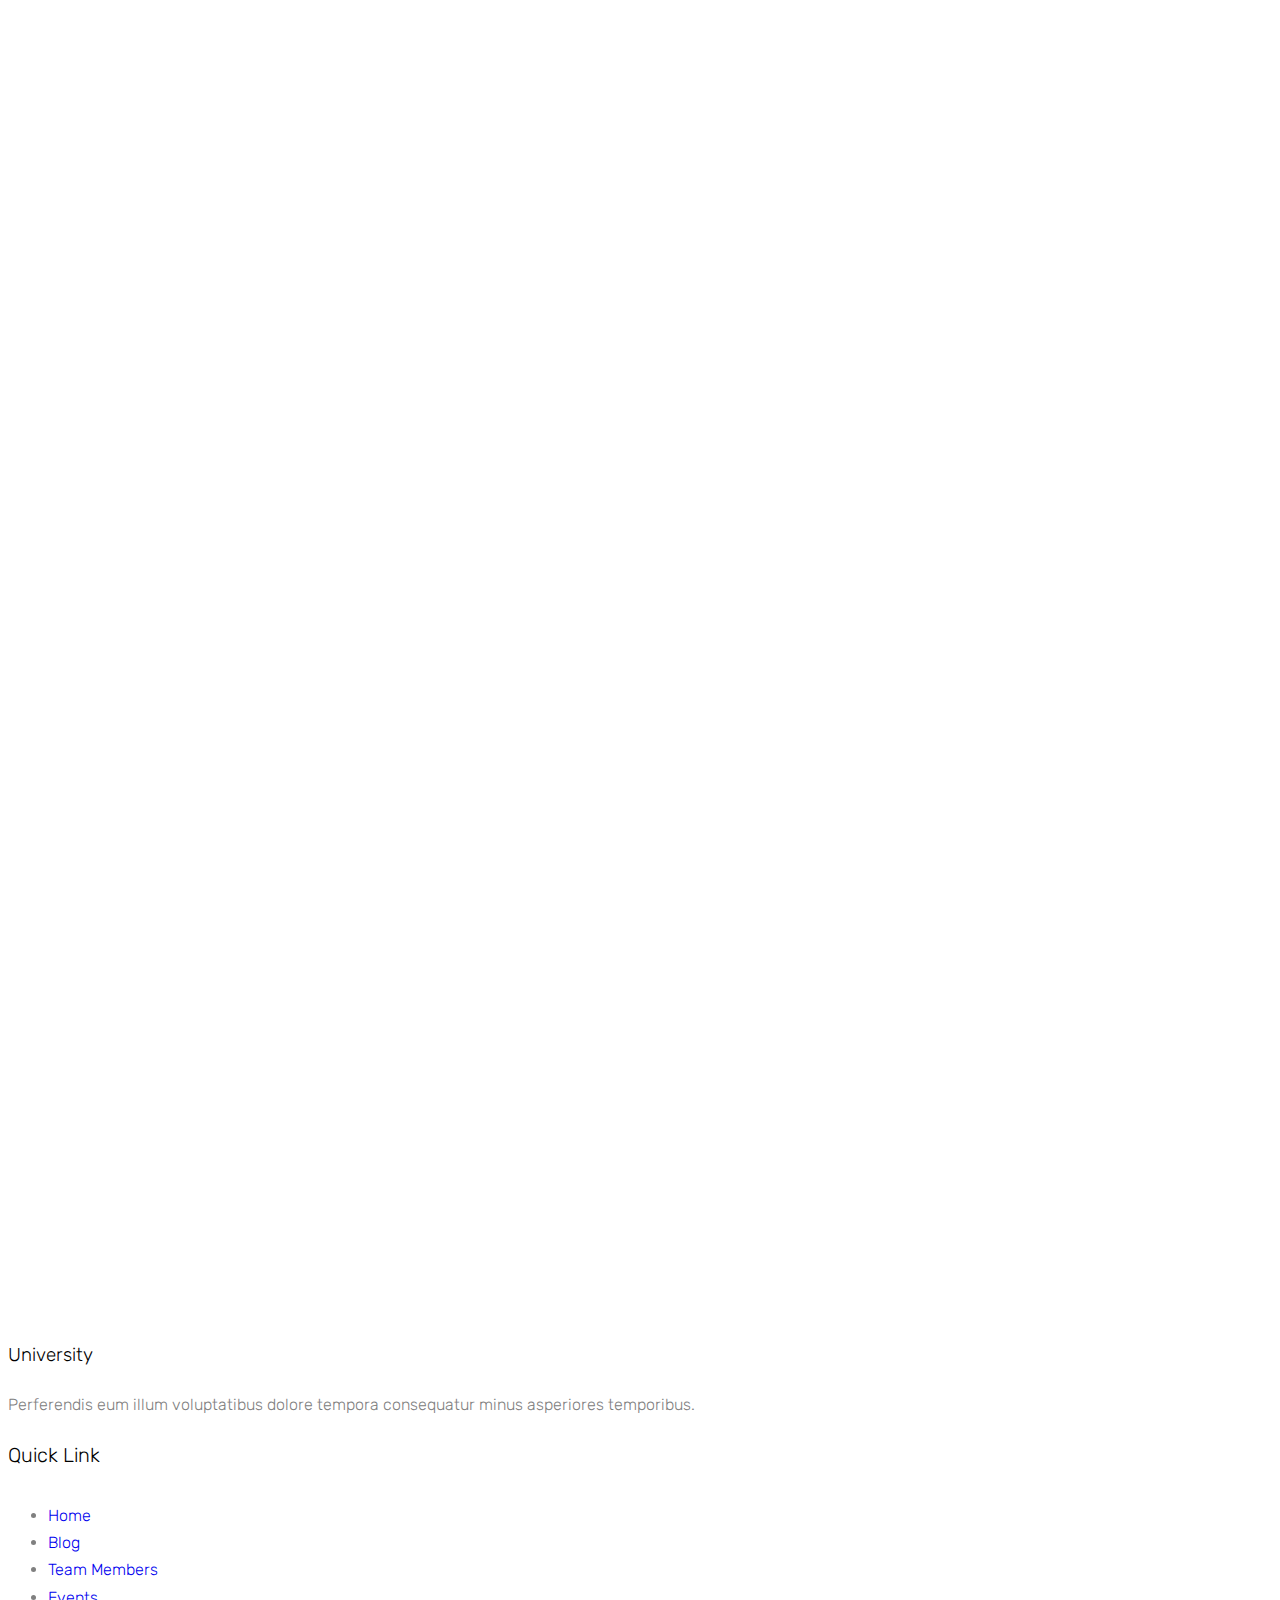
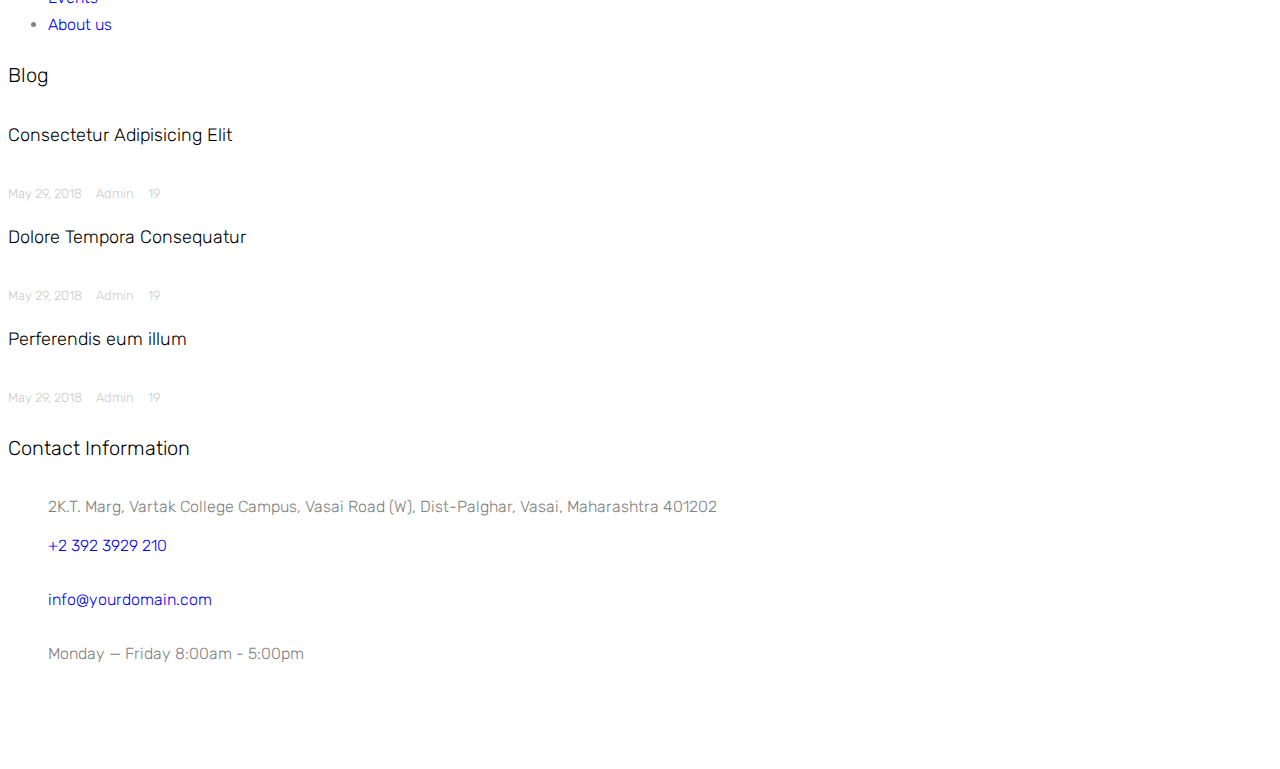
==== commit 49b0110d: "Merge pull request #1 from vcetcsitemp1/second-site" ====
--- a/src/index.html
+++ b/src/index.html
@@ -61,13 +61,13 @@
 
               </li>
               <li class="nav-item">
-                <a class="nav-link" href="blog.html">Blog</a>
+                <a class="nav-link" href="#">Blog</a>
               </li>
               <li class="nav-item">
                   <a class="nav-link" href="Events.html">Events</a>
                 </li>
                 <li class="nav-item">
-                    <a class="nav-link" href="blog.html">Team members</a>
+                    <a class="nav-link" href="#">Team members</a>
                   </li>
               <li class="nav-item">
                 <a class="nav-link" href="about.html">About</a>
@@ -130,7 +130,7 @@
                 </form>
               -->
                 <p class="text-center mb-5"></p>
-                <p class="text-center"><a href="#" class="btn py-3 px-5">Upcoming Events</a></p>
+                <p class="text-center"><a href="Events.html" class="btn py-3 px-5">Upcoming Events</a></p>
               </div>
             </div>
             
@@ -483,7 +483,7 @@
           </div>
         </div>
       <div class="row">
-        <div class="col-md-6 col-lg-4 offset-lg-2">
+        <div class="col-md-6 col-lg-4">
           <div class="block-2">
             <div class="flipper">
               <div class="front" style="background-image: url(../images/person_3.jpg);">
@@ -508,7 +508,7 @@
           </div> 
         </div>
 
-        <!-- <div class="col-md-6 col-lg-4">
+        <div class="col-md-6 col-lg-4">
           <div class="block-2 ">
             <div class="flipper">
               <div class="front" style="background-image: url(../images/person_1.jpg);">
@@ -531,7 +531,6 @@
               </div>
             </div>
           </div> 
-        </div> -->
         </div>
 
         <div class="col-md-6 col-lg-4">
--- a/src/css/style.css
+++ b/src/css/style.css
@@ -0,0 +1,2149 @@
+body {
+  background: #fff;
+  font-family: "Rubik", arial, sans-serif;
+  font-weight: 300;
+  font-size: 16px;
+  line-height: 2;
+  color: gray;
+}
+
+a {
+  -webkit-transition: .3s all ease;
+  -o-transition: .3s all ease;
+  transition: .3s all ease;
+  text-decoration: none;
+}
+
+a:hover {
+  text-decoration: none;
+}
+
+h1, h2, h3, h4, h5 {
+  color: #000;
+  font-family: "Rubik", arial, sans-serif;
+  font-weight: 300;
+}
+
+header {
+  position: relative;
+  top: 0;
+  left: 0;
+  width: 100%;
+  z-index: 5;
+  -webkit-box-shadow: 0 5px 80px -10px rgba(0, 0, 0, 0.5);
+  box-shadow: 0 5px 80px -10px rgba(0, 0, 0, 0.5);
+}
+
+header .navbar-brand {
+  text-transform: uppercase;
+  letter-spacing: .2em;
+  font-weight: 400;
+  color: #000 !important;
+}
+
+header .navbar-collapse {
+  position: relative;
+}
+
+header .navbar {
+  padding-top: 0;
+  padding-bottom: 0;
+  background: #fff !important;
+}
+
+@media (max-width: 991.98px) {
+  header .navbar {
+    padding-top: .5rem;
+    padding-bottom: .5rem;
+  }
+}
+
+header .navbar .navbar-nav.absolute-right {
+  position: absolute;
+  right: 0;
+}
+
+@media (max-width: 991.98px) {
+  header .navbar .navbar-nav.absolute-right {
+    position: relative;
+    right: inherit;
+  }
+}
+
+header .navbar .nav-link {
+  padding: 1.7rem 1rem;
+  font-size: 15px;
+  outline: none !important;
+  opacity: 1 !important;
+  color: #000 !important;
+}
+
+@media (max-width: 991.98px) {
+  header .navbar .nav-link {
+    padding: .5rem .5rem;
+  }
+}
+
+header .navbar .nav-link:hover {
+  color: #fff;
+}
+
+header .navbar .nav-link.active {
+  color: #fff;
+}
+
+header .navbar .dropdown.show > a {
+  color: #fff;
+}
+
+header .navbar .dropdown-menu {
+  font-size: 14px;
+  border-radius: 0px;
+  border: none;
+  -webkit-box-shadow: 0 2px 30px 0px rgba(0, 0, 0, 0.2);
+  box-shadow: 0 2px 30px 0px rgba(0, 0, 0, 0.2);
+  min-width: 13em;
+  margin-top: -10px;
+}
+
+header .navbar .dropdown-menu:before {
+  bottom: 100%;
+  left: 10%;
+  border: solid transparent;
+  content: " ";
+  height: 0;
+  width: 0;
+  position: absolute;
+  pointer-events: none;
+  border-bottom-color: #fff;
+  border-width: 10px;
+}
+
+@media (max-width: 1199.98px) {
+  header .navbar .dropdown-menu:before {
+    display: none;
+  }
+}
+
+header .navbar .dropdown-menu .dropdown-item:hover {
+  background: #11cbd7;
+  color: #fff;
+}
+
+header .navbar .dropdown-menu .dropdown-item.active {
+  background: #11cbd7;
+  color: #fff;
+}
+
+header .navbar .dropdown-menu a {
+  padding-top: 7px;
+  padding-bottom: 7px;
+}
+
+header .navbar.navbar-light .nav-link {
+  color: #fff;
+}
+
+header .navbar.navbar-light .nav-link.active {
+  color: #fff;
+}
+
+.bcrumb a:hover {
+  color: #fff;
+  text-decoration: underline;
+}
+
+.site-hero {
+  background-size: cover;
+  background-position: center center;
+  min-height: 750px;
+  height: 100vh;
+}
+
+.site-hero h1, .site-hero p {
+  color: #fff;
+  line-height: 1.5;
+}
+
+.site-hero h1 {
+  font-size: 60px;
+  font-weight: 300;
+  line-height: 1.2;
+  margin-bottom: 30px;
+}
+
+@media (max-width: 991.98px) {
+  .site-hero h1 {
+    font-size: 40px;
+  }
+}
+
+.site-hero .text {
+  max-width: 500px;
+  margin-bottom: 50px;
+  font-size: 20px;
+  position: relative;
+}
+
+.site-hero .container {
+  position: relative;
+  z-index: 2;
+}
+
+.site-hero .btn {
+  -webkit-box-shadow: 0 5px 20px -5px rgba(0, 0, 0, 0.2) !important;
+  box-shadow: 0 5px 20px -5px rgba(0, 0, 0, 0.2) !important;
+  background: #11cbd7 !important;
+  border: 2px solid transparent !important;
+  color: #fff;
+}
+
+.site-hero .btn:hover {
+  -webkit-box-shadow: none !important;
+  box-shadow: none !important;
+  background: none !important;
+  color: #fff;
+  border: 2px solid #fff !important;
+}
+
+.site-hero.overlay {
+  position: relative;
+}
+
+.site-hero.overlay:before {
+  content: "";
+  background: rgba(0, 0, 0, 0.1);
+  width: 100%;
+  z-index: 1;
+  position: absolute;
+  top: 0;
+  left: 0;
+  right: 0;
+  bottom: 0;
+}
+
+.site-hero .site-hero-inner {
+  min-height: 750px;
+  height: 100vh;
+}
+
+.site-hero.site-sm-hero {
+  min-height: 550px;
+  height: 50vh;
+}
+
+.site-hero .site-hero-sm-inner {
+  min-height: 550px;
+  height: 50vh;
+}
+
+.episodes {
+  background: #fff;
+  padding: 20px;
+}
+
+.episodes .play {
+  position: relative;
+  display: inline-block;
+  width: 40px;
+  height: 40px;
+  background: #11cbd7;
+  border-radius: 50%;
+}
+
+.episodes .play span {
+  color: #fff;
+  position: absolute;
+  top: 50%;
+  left: 50%;
+  -webkit-transform: translate(-50%, -50%);
+  -ms-transform: translate(-50%, -50%);
+  transform: translate(-50%, -50%);
+}
+
+.episodes .episode {
+  border-bottom: 1px solid #e6e6e6;
+}
+
+.episodes .episode a {
+  color: #000;
+}
+
+.episodes .episode a:hover {
+  opacity: .7;
+}
+
+.episodes h2 {
+  font-size: 24px;
+}
+
+.episodes .meta {
+  text-transform: uppercase;
+  font-size: 14px;
+  letter-spacing: .2em;
+  color: #cccccc;
+  color: #11cbd7;
+}
+
+.episodes .episode-number {
+  border: 2px solid #0d9ea8;
+  text-align: center;
+  display: inline-block;
+  width: 80px;
+  height: 80px;
+  text-transform: uppercase;
+  line-height: 74px;
+  border-radius: 50%;
+  background: #11cbd7;
+  color: #fff;
+  font-size: 30px;
+}
+
+.site-hero-innerpage, .site-hero-innerpage .site-hero-inner {
+  min-height: 550px;
+  height: 50vh;
+}
+
+.site-section {
+  padding: 5em 0;
+}
+
+.school-features,
+.school-instructors {
+  background-size: cover;
+  background-position: center center;
+  position: relative;
+  overflow: hidden;
+}
+
+@media (min-width: 576px) {
+  .school-features,
+  .school-instructors {
+    width: 100%;
+    padding-right: 15px;
+    padding-left: 15px;
+    margin-right: auto;
+    margin-left: auto;
+  }
+}
+
+@media (min-width: 576px) {
+  .school-features .inner,
+  .school-instructors .inner {
+    display: -webkit-box;
+    display: -ms-flexbox;
+    display: flex;
+    -ms-flex-wrap: wrap;
+    flex-wrap: wrap;
+    margin-right: -15px;
+    margin-left: -15px;
+  }
+}
+
+.school-features .feature, .school-features .instructor,
+.school-instructors .feature,
+.school-instructors .instructor {
+  position: relative;
+  width: 100%;
+  min-height: 1px;
+  padding-right: 15px;
+  padding-left: 15px;
+  -webkit-box-flex: 0;
+  -ms-flex: 0 0 100%;
+  flex: 0 0 100%;
+  max-width: 100%;
+}
+
+@media (min-width: 576px) {
+  .school-features .feature, .school-features .instructor,
+  .school-instructors .feature,
+  .school-instructors .instructor {
+    position: relative;
+    width: 100%;
+    min-height: 1px;
+    padding-right: 15px;
+    padding-left: 15px;
+    -webkit-box-flex: 0;
+    -ms-flex: 0 0 50%;
+    flex: 0 0 50%;
+    max-width: 50%;
+  }
+}
+
+@media (min-width: 768px) {
+  .school-features .feature, .school-features .instructor,
+  .school-instructors .feature,
+  .school-instructors .instructor {
+    position: relative;
+    width: 100%;
+    min-height: 1px;
+    padding-right: 15px;
+    padding-left: 15px;
+    -webkit-box-flex: 0;
+    -ms-flex: 0 0 50%;
+    flex: 0 0 50%;
+    max-width: 50%;
+  }
+}
+
+@media (min-width: 992px) {
+  .school-features .feature, .school-features .instructor,
+  .school-instructors .feature,
+  .school-instructors .instructor {
+    position: relative;
+    width: 100%;
+    min-height: 1px;
+    padding-right: 15px;
+    padding-left: 15px;
+    -webkit-box-flex: 0;
+    -ms-flex: 0 0 25%;
+    flex: 0 0 25%;
+    max-width: 25%;
+    padding: 30px;
+    border-right: 1px solid rgba(255, 255, 255, 0.1);
+  }
+}
+
+.school-features .feature h3, .school-features .instructor h3,
+.school-instructors .feature h3,
+.school-instructors .instructor h3 {
+  font-size: 18px;
+  color: #fff;
+}
+
+.school-features .feature p, .school-features .instructor p,
+.school-instructors .feature p,
+.school-instructors .instructor p {
+  color: #fff;
+  opacity: .5;
+}
+
+.school-features .feature img, .school-features .instructor img,
+.school-instructors .feature img,
+.school-instructors .instructor img {
+  width: 100px;
+  border-radius: 50%;
+  margin: 0 auto;
+}
+
+.school-features .feature .icon > span:before, .school-features .instructor .icon > span:before,
+.school-instructors .feature .icon > span:before,
+.school-instructors .instructor .icon > span:before {
+  font-size: 50px;
+  margin-left: 0;
+  color: #fff;
+}
+
+.school-features.text-dark.last,
+.school-instructors.text-dark.last {
+  border-bottom: none;
+}
+
+.school-features.text-dark.last .feature,
+.school-instructors.text-dark.last .feature {
+  border-bottom: none;
+}
+
+@media (min-width: 992px) {
+  .school-features.text-dark .feature,
+  .school-instructors.text-dark .feature {
+    border-right: 1px solid #e6e6e6;
+    border-bottom: 1px solid #e6e6e6;
+  }
+}
+
+.school-features.text-dark .feature:last-child,
+.school-instructors.text-dark .feature:last-child {
+  border-right: none;
+}
+
+.school-features.text-dark .feature h3,
+.school-instructors.text-dark .feature h3 {
+  font-size: 18px;
+  color: #000;
+}
+
+.school-features.text-dark .feature p,
+.school-instructors.text-dark .feature p {
+  color: #000;
+  opacity: .5;
+}
+
+.school-features.text-dark .feature p:last-child,
+.school-instructors.text-dark .feature p:last-child {
+  margin-bottom: 0;
+}
+
+.school-features.text-dark .feature .icon > span:before,
+.school-instructors.text-dark .feature .icon > span:before {
+  font-size: 50px;
+  margin-left: 0;
+  color: #11cbd7;
+}
+
+.img-bg {
+  background-size: cover;
+}
+
+@media (max-width: 991.98px) {
+  .img-md-fluid {
+    max-width: 100%;
+  }
+}
+
+.section-cover {
+  background-size: cover;
+  position: relative;
+  background-position: top left;
+}
+
+.section-cover, .section-cover .intro {
+  height: 500px;
+}
+
+.section-cover p {
+  color: #fff;
+}
+
+.section-cover h2 {
+  color: #fff;
+}
+
+.top-course .course, .top-course .blog-entry, .blog-entries .course, .blog-entries .blog-entry {
+  display: block;
+  -webkit-transition: .3s all ease;
+  -o-transition: .3s all ease;
+  transition: .3s all ease;
+  margin-bottom: 30px;
+}
+
+.top-course .course:hover, .top-course .course:focus, .top-course .blog-entry:hover, .top-course .blog-entry:focus, .blog-entries .course:hover, .blog-entries .course:focus, .blog-entries .blog-entry:hover, .blog-entries .blog-entry:focus {
+  opacity: .7;
+}
+
+.top-course .course img, .top-course .blog-entry img, .blog-entries .course img, .blog-entries .blog-entry img {
+  max-width: 100%;
+  margin-bottom: 20px;
+}
+
+.top-course .course h2, .top-course .blog-entry h2, .blog-entries .course h2, .blog-entries .blog-entry h2 {
+  font-size: 18px;
+  line-height: 1.5;
+}
+
+.top-course .course p, .top-course .blog-entry p, .blog-entries .course p, .blog-entries .blog-entry p {
+  font-size: 13px;
+  color: gray;
+}
+
+.instructor-meta {
+  margin-bottom: 10px;
+  color: #999999 !important;
+}
+
+.btn, .form-control {
+  outline: none;
+  -webkit-box-shadow: none !important;
+  box-shadow: none !important;
+  border-radius: 0;
+}
+
+.btn:focus, .btn:active, .form-control:focus, .form-control:active {
+  outline: none;
+}
+
+.form-control {
+  -webkit-box-shadow: none !important;
+  box-shadow: none !important;
+}
+
+textarea.form-control {
+  height: inherit;
+}
+
+.btn {
+  position: relative;
+  border-radius: 4px;
+  color: #000;
+}
+
+.btn.btn-primary {
+  color: #fff;
+  border: 2px solid transparent;
+}
+
+.btn.btn-primary:hover, .btn.btn-primary:active, .btn.btn-primary:focus {
+  color: #000 !important;
+  background: none !important;
+  border: 2px solid #11cbd7 !important;
+}
+
+.btn.btn-primary-white {
+  border: 2px solid transparent;
+  background: #11cbd7;
+}
+
+.btn.btn-primary-white:hover, .btn.btn-primary-white:focus, .btn.btn-primary-white:active {
+  border: 2px solid #fff;
+  background: none !important;
+}
+
+.btn.btn-white {
+  position: relative;
+  color: #fff;
+  border: 2px solid #fff;
+  background: none;
+}
+
+.btn.btn-white:hover, .btn.btn-white:focus, .btn.btn-white:active {
+  border: 2px solid transparent;
+  background: #11cbd7 !important;
+}
+
+.flaticon-custom {
+  font-size: 70px;
+}
+
+.flaticon-custom:before, .flaticon-custom:after {
+  margin-left: 0;
+}
+
+.no-nav .owl-nav {
+  display: none;
+}
+
+.box {
+  overflow: hidden;
+  border-radius: 4px;
+  display: block;
+}
+
+.box img {
+  border-top-left-radius: 4px;
+  border-top-right-radius: 4px;
+  -webkit-transition: .3s all ease;
+  -o-transition: .3s all ease;
+  transition: .3s all ease;
+}
+
+.box .box-body {
+  padding: 20px;
+  border: 1px solid #e9ecef;
+  border-top: none;
+  border-bottom-left-radius: 4px;
+  border-bottom-right-radius: 4px;
+  -webkit-transition: .3s all ease;
+  -o-transition: .3s all ease;
+  transition: .3s all ease;
+}
+
+.box h2 {
+  font-size: 18px;
+  font-family: "Rubik", arial, sans-serif;
+  -webkit-transition: .3s all ease;
+  -o-transition: .3s all ease;
+  transition: .3s all ease;
+}
+
+.box.hover:hover img, .box.hover:focus img {
+  margin-top: -20px;
+}
+
+.box.hover:hover .box-body, .box.hover:focus .box-body {
+  background: #11cbd7;
+  color: #fff;
+  padding: 30px 20px;
+  border-color: #11cbd7;
+}
+
+.box.hover:hover h2, .box.hover:focus h2 {
+  color: #fff;
+}
+
+.breadcrumb-custom {
+  background: none;
+  padding: 0;
+}
+
+.breadcrumb-custom li a {
+  color: #11cbd7;
+}
+
+.breadcrumb-custom li a:hover {
+  color: #fff;
+}
+
+.breadcrumb-custom li.active {
+  color: #fff;
+}
+
+.breadcrumb-custom li.breadcrumb-item + .breadcrumb-item:before {
+  content: "/";
+  color: rgba(255, 255, 255, 0.3);
+}
+
+.children-info li {
+  display: block;
+  margin-bottom: 15px;
+  padding-bottom: 15px;
+  border-bottom: 1px dotted #dee2e6;
+}
+
+.sidebar-box {
+  margin-bottom: 30px;
+  padding: 25px;
+  font-size: 15px;
+  width: 100%;
+  float: left;
+  background: #fff;
+}
+
+.sidebar-box *:last-child {
+  margin-bottom: 0;
+}
+
+.sidebar-box h3 {
+  font-size: 18px;
+  margin-bottom: 15px;
+}
+
+.categories li, .sidelink li {
+  position: relative;
+  margin-bottom: 10px;
+  padding-bottom: 10px;
+  border-bottom: 1px dotted #dee2e6;
+  list-style: none;
+}
+
+.categories li:last-child, .sidelink li:last-child {
+  margin-bottom: 0;
+  border-bottom: none;
+  padding-bottom: 0;
+}
+
+.categories li a, .sidelink li a {
+  display: block;
+}
+
+.categories li a span, .sidelink li a span {
+  position: absolute;
+  right: 0;
+  top: 0;
+  color: #ccc;
+}
+
+.categories li.active a, .sidelink li.active a {
+  color: #000;
+  font-style: italic;
+}
+
+.cover_1 {
+  background-size: cover;
+  background-position: center center;
+  padding: 7em 0;
+}
+
+.cover_1 .sub-heading {
+  color: rgba(255, 255, 255, 0.7);
+  font-size: 22px;
+}
+
+.cover_1 .heading {
+  font-size: 50px;
+  color: white;
+  font-weight: 300;
+}
+
+.text-black {
+  color: #000 !important;
+}
+
+.stretch-section .video {
+  display: block;
+  position: relative;
+  -webkit-box-shadow: 4px 4px 70px -20px rgba(0, 0, 0, 0.5);
+  box-shadow: 4px 4px 70px -20px rgba(0, 0, 0, 0.5);
+}
+
+.media-feature {
+  padding: 30px;
+  -webkit-transition: .2s all ease-out;
+  -o-transition: .2s all ease-out;
+  transition: .2s all ease-out;
+  background: #fff;
+  z-index: 1;
+  position: relative;
+  border-bottom: 10px solid transparent;
+  border-radius: 4px;
+  font-size: 15px;
+}
+
+.media-feature .icon {
+  font-size: 60px;
+  color: #11cbd7;
+}
+
+.media-feature h3 {
+  font-size: 16px;
+  text-transform: uppercase;
+}
+
+.media-feature:hover, .media-feature:focus {
+  -webkit-box-shadow: 0 2px 20px -3px rgba(0, 0, 0, 0.1);
+  box-shadow: 0 2px 20px -3px rgba(0, 0, 0, 0.1);
+  -webkit-transform: scale(1.05);
+  -ms-transform: scale(1.05);
+  transform: scale(1.05);
+  z-index: 2;
+  border-bottom: 10px solid #11cbd7;
+}
+
+.media-custom {
+  background: #fff;
+  -webkit-transition: .3s all ease;
+  -o-transition: .3s all ease;
+  transition: .3s all ease;
+  margin-bottom: 30px;
+  position: relative;
+  top: 0;
+}
+
+.media-custom .meta-post {
+  color: #ced4da;
+  font-size: 13px;
+  text-transform: uppercase;
+}
+
+.media-custom > a {
+  position: relative;
+  overflow: hidden;
+  display: block;
+}
+
+.media-custom .meta-chat {
+  color: #ced4da;
+}
+
+.media-custom .meta-chat:hover {
+  color: #6c757d;
+}
+
+.media-custom img {
+  -webkit-transition: .3s all ease;
+  -o-transition: .3s all ease;
+  transition: .3s all ease;
+}
+
+.media-custom:focus, .media-custom:hover {
+  top: -2px;
+  -webkit-box-shadow: 0 2px 40px 0 rgba(0, 0, 0, 0.2);
+  box-shadow: 0 2px 40px 0 rgba(0, 0, 0, 0.2);
+}
+
+.media-custom:focus img, .media-custom:hover img {
+  -webkit-transform: scale(1.1);
+  -ms-transform: scale(1.1);
+  transform: scale(1.1);
+}
+
+.media-custom .media-body {
+  padding: 30px;
+}
+
+.media-custom .media-body h3 {
+  font-size: 20px;
+}
+
+.media-custom .media-body p:last-child {
+  margin-bottom: 0;
+}
+
+#accordion .card {
+  font-size: 15px;
+  border-color: #dee2e6;
+}
+
+#accordion .card h5 a {
+  display: block;
+  text-align: left;
+  text-decoration: none;
+  color: #11cbd7;
+  position: relative;
+  -webkit-box-shadow: 0 3px 10px -2px rgba(0, 0, 0, 0.2) !important;
+  box-shadow: 0 3px 10px -2px rgba(0, 0, 0, 0.2) !important;
+  border-radius: 0;
+}
+
+#accordion .card h5 a .icon {
+  position: absolute;
+  right: 20px;
+  top: 50%;
+  -webkit-transform: translateY(-50%) rotate(-180deg);
+  -ms-transform: translateY(-50%) rotate(-180deg);
+  transform: translateY(-50%) rotate(-180deg);
+  -webkit-transition: .3s all ease;
+  -o-transition: .3s all ease;
+  transition: .3s all ease;
+}
+
+#accordion .card h5 a:hover {
+  text-decoration: none;
+  -webkit-box-shadow: 0 3px 10px -2px rgba(0, 0, 0, 0.2) !important;
+  box-shadow: 0 3px 10px -2px rgba(0, 0, 0, 0.2) !important;
+}
+
+#accordion .card h5 a.collapsed {
+  color: #000;
+  -webkit-box-shadow: none !important;
+  box-shadow: none !important;
+}
+
+#accordion .card h5 a.collapsed .icon {
+  right: 20px;
+  top: 50%;
+  -webkit-transform: translateY(-50%);
+  -ms-transform: translateY(-50%);
+  transform: translateY(-50%);
+}
+
+#accordion .card h5 a.collapsed:hover {
+  text-decoration: none;
+  -webkit-box-shadow: 0 3px 10px -2px rgba(0, 0, 0, 0.2) !important;
+  box-shadow: 0 3px 10px -2px rgba(0, 0, 0, 0.2) !important;
+}
+
+#accordion .card .card-body {
+  padding-top: 15px;
+}
+
+.testimonial {
+  font-size: 30px;
+  color: #000;
+}
+
+.media-testimonial img {
+  width: 100px;
+  border-radius: 50%;
+}
+
+.media-testimonial blockquote p {
+  font-size: 20px;
+  color: #000;
+  font-style: italic;
+}
+
+.comment-form-wrap {
+  clear: both;
+}
+
+.comment-list {
+  padding: 0;
+  margin: 0;
+}
+
+.comment-list .children {
+  padding: 50px 0 0 40px;
+  margin: 0;
+  float: left;
+  width: 100%;
+}
+
+.comment-list li {
+  padding: 0;
+  margin: 0 0 30px 0;
+  float: left;
+  width: 100%;
+  clear: both;
+  list-style: none;
+}
+
+.comment-list li .vcard {
+  width: 80px;
+  float: left;
+}
+
+.comment-list li .vcard img {
+  width: 50px;
+  border-radius: 50%;
+}
+
+.comment-list li .comment-body {
+  float: right;
+  width: calc(100% - 80px);
+}
+
+.comment-list li .comment-body h3 {
+  font-size: 20px;
+}
+
+.comment-list li .comment-body .meta {
+  text-transform: uppercase;
+  font-size: 13px;
+  letter-spacing: .1em;
+  color: #ccc;
+}
+
+.comment-list li .comment-body .reply {
+  padding: 5px 10px;
+  background: #e6e6e6;
+  color: #000;
+  text-transform: uppercase;
+  font-size: 14px;
+}
+
+.comment-list li .comment-body .reply:hover {
+  color: #000;
+  background: #e3e3e3;
+}
+
+.search-form {
+  background: #f7f7f7;
+  padding: 10px;
+}
+
+.search-form .form-group {
+  position: relative;
+}
+
+.search-form .form-group input {
+  padding-right: 50px;
+}
+
+.search-form .icon {
+  position: absolute;
+  top: 50%;
+  right: 20px;
+  -webkit-transform: translateY(-50%);
+  -ms-transform: translateY(-50%);
+  transform: translateY(-50%);
+}
+
+blockquote {
+  padding-left: 30px;
+  border-left: 10px solid #e6e6e6;
+}
+
+blockquote p {
+  font-size: 18px;
+  font-style: italic;
+  color: #000;
+}
+
+.list-unstyled.check li {
+  position: relative;
+  padding-left: 30px;
+  line-height: 1.3;
+  margin-bottom: 10px;
+}
+
+.list-unstyled.check li:before {
+  color: #17a2b8;
+  left: 0;
+  font-family: "Ionicons";
+  content: "\f122";
+  position: absolute;
+}
+
+#modalAppointment .modal-content {
+  border-radius: 0;
+  border: none;
+}
+
+#modalAppointment .modal-body, #modalAppointment .modal-footer {
+  padding: 40px;
+}
+
+.overflow {
+  position: relative;
+  overflow-x: hidden;
+}
+
+.site-footer {
+  background-size: cover;
+  background-position: center center;
+  background-repeat: no-repeat;
+  padding: 5em 0;
+  line-height: 1.7;
+}
+
+.site-footer .heading {
+  font-size: 20px;
+  margin-bottom: 30px;
+}
+
+.site-footer.border-top {
+  border-top: 1px solid #e6e6e6 !important;
+}
+
+.blog-entry-footer .post-meta {
+  color: gray;
+  font-size: 15px;
+}
+
+.border-t {
+  border-top: 1px solid #f8f9fa;
+}
+
+.copyright {
+  font-size: 14px;
+}
+
+.element-animate {
+  opacity: 0;
+  visibility: hidden;
+}
+
+.block-16 figure {
+  position: relative;
+}
+
+.block-16 figure .play-button {
+  position: absolute;
+  top: 50%;
+  left: 50%;
+  -webkit-transform: translate(-50%, -50%);
+  -ms-transform: translate(-50%, -50%);
+  transform: translate(-50%, -50%);
+  font-size: 40px;
+  width: 90px;
+  height: 90px;
+  background: #fff;
+  display: block;
+  border-radius: 50%;
+  opacity: .8;
+}
+
+.block-16 figure .play-button:hover {
+  opacity: 1;
+}
+
+.block-16 figure .play-button > span {
+  position: absolute;
+  left: 55%;
+  top: 50%;
+  -webkit-transform: translate(-50%, -50%);
+  -ms-transform: translate(-50%, -50%);
+  transform: translate(-50%, -50%);
+}
+
+.block-15 .heading {
+  max-width: 400px;
+  margin-bottom: 20px;
+}
+
+.block-15 .heading h2 {
+  font-size: 45px;
+  margin: 0;
+  padding: 0;
+  color: #11cbd7;
+}
+
+.block-15 .text {
+  max-width: 450px;
+}
+
+.block-6 {
+  margin-bottom: 30px;
+}
+
+.block-6 .icon {
+  margin-right: 40px;
+}
+
+.block-6 .icon span:before {
+  font-size: 50px;
+}
+
+.block-6 .icon span.bg-after {
+  position: relative;
+}
+
+.block-6 .icon span.bg-after:after {
+  position: absolute;
+  content: "";
+  left: -20px;
+  top: -25px;
+  width: 50px;
+  height: 50px;
+  border-radius: 50%;
+  background: #11cbd7;
+  z-index: -1;
+}
+
+.block-6.d-block .icon {
+  margin-right: 0;
+}
+
+.block-6 .media-body .heading {
+  font-size: 20px;
+  font-weight: normal;
+}
+
+.block-6 .media-body p {
+  font-size: 16px;
+}
+
+.block-17 .heading {
+  font-size: 40px;
+  color: #fff;
+}
+
+.block-17 form {
+  padding: 20px;
+  background: #fff;
+  -webkit-box-shadow: 0 10px 20px -5px rgba(0, 0, 0, 0.2);
+  box-shadow: 0 10px 20px -5px rgba(0, 0, 0, 0.2);
+}
+
+.block-17 form .fields {
+  width: calc(100% - 120px);
+  position: relative;
+}
+
+@media (max-width: 991.98px) {
+  .block-17 form .fields {
+    width: 100%;
+  }
+}
+
+.block-17 form .fields .one-third {
+  width: 33.33333%;
+  border-right: 1px solid #e6e6e6;
+  padding-right: 20px;
+  padding-left: 20px;
+}
+
+@media (max-width: 991.98px) {
+  .block-17 form .fields .one-third {
+    width: 100%;
+    border-right: none;
+    padding-left: 0px;
+    margin-bottom: 10px;
+  }
+}
+
+.block-17 form .fields .one-third:first-child {
+  padding-left: 0;
+}
+
+.block-17 form .fields .one-third:last-child {
+  border-right: none;
+}
+
+.block-17 form .fields .form-control {
+  -webkit-box-shadow: none !important;
+  box-shadow: none !important;
+  border: none;
+}
+
+.block-17 form .fields .icon {
+  position: absolute;
+  top: 50%;
+  right: 30px;
+  font-size: 14px;
+  -webkit-transform: translateY(-50%);
+  -ms-transform: translateY(-50%);
+  transform: translateY(-50%);
+}
+
+@media (max-width: 991.98px) {
+  .block-17 form .fields .icon {
+    right: 0;
+  }
+}
+
+.block-17 form .fields .select-wrap {
+  position: relative;
+}
+
+.block-17 form .fields .select-wrap select {
+  -webkit-appearance: none;
+  -moz-appearance: none;
+  appearance: none;
+}
+
+.block-17 form .search-submit {
+  width: 100px;
+  margin-left: 20px;
+}
+
+@media (max-width: 991.98px) {
+  .block-17 form .search-submit {
+    margin-left: 0;
+    display: block;
+    width: 100%;
+  }
+}
+
+.block-18 .icon > span {
+  font-size: 50px;
+}
+
+.block-18 .text strong {
+  font-size: 40px;
+  line-height: 1.5;
+  color: #11cbd7;
+}
+
+.block-18 .text span {
+  line-height: 1.5;
+  display: block;
+  text-transform: uppercase;
+  letter-spacing: .1em;
+  color: #ccc;
+}
+
+.block-19 {
+  -webkit-box-shadow: 0 2px 20px -5px rgba(0, 0, 0, 0.07);
+  box-shadow: 0 2px 20px -5px rgba(0, 0, 0, 0.07);
+  -webkit-transition: .3s all ease;
+  -o-transition: .3s all ease;
+  transition: .3s all ease;
+  z-index: 1;
+  background: #fff;
+}
+
+.block-19:hover, .block-19:focus {
+  -webkit-box-shadow: 0 2px 90px -5px rgba(0, 0, 0, 0.2);
+  box-shadow: 0 2px 90px -5px rgba(0, 0, 0, 0.2);
+  z-index: 2;
+}
+
+.block-19 .text {
+  padding: 20px;
+}
+
+.block-19 .text .heading {
+  font-size: 20px;
+  font-weight: 300;
+  margin: 0 0 20px 0;
+  padding: 0;
+}
+
+.block-19 .text .heading a {
+  color: #000;
+}
+
+.block-19 .text .heading a:hover {
+  color: #11cbd7;
+}
+
+.block-19 .text .meta .number, .block-19 .text .meta .price {
+  width: 50%;
+}
+
+.block-19 .text .meta .number span {
+  color: #11cbd7;
+}
+
+.block-19 .text .meta .price del {
+  color: #b3b3b3;
+}
+
+.block-19 .text .meta .price span {
+  background: #11cbd7;
+  border-radius: 4px;
+  display: inline-block;
+  padding: 1px 10px;
+  color: #fff;
+}
+
+.block-11 .owl-stage {
+  padding-bottom: 3em;
+}
+
+.block-11 .owl-nav {
+  position: relative;
+  position: absolute;
+  bottom: -30px;
+  left: 50%;
+  -webkit-transform: translateX(-50%);
+  -ms-transform: translateX(-50%);
+  transform: translateX(-50%);
+}
+
+.block-11 .owl-nav .owl-prev, .block-11 .owl-nav .owl-next {
+  position: relative;
+  display: inline-block;
+  padding: 20px;
+  font-size: 30px;
+  margin: 0 10px;
+}
+
+.block-11 .owl-nav .owl-prev:hover, .block-11 .owl-nav .owl-prev:focus, .block-11 .owl-nav .owl-prev:active, .block-11 .owl-nav .owl-next:hover, .block-11 .owl-nav .owl-next:focus, .block-11 .owl-nav .owl-next:active {
+  outline: none;
+}
+
+.block-11 .owl-nav .owl-prev span, .block-11 .owl-nav .owl-next span {
+  font-size: 30px;
+}
+
+.block-11 .owl-nav .owl-prev.disabled, .block-11 .owl-nav .owl-next.disabled {
+  opacity: .2;
+}
+
+.block-21 figure {
+  -webkit-box-flex: 0;
+  -ms-flex: 0 0 155px;
+  flex: 0 0 155px;
+}
+
+.block-21 figure img {
+  -webkit-box-shadow: 0 5px 20px -5px rgba(0, 0, 0, 0.7);
+  box-shadow: 0 5px 20px -5px rgba(0, 0, 0, 0.7);
+}
+
+.block-21 .text .heading {
+  font-size: 18px;
+  font-weight: 300;
+  line-height: 1.5;
+}
+
+.block-21 .text .heading a {
+  color: #000;
+}
+
+.block-21 .text .heading a:hover, .block-21 .text .heading a:active, .block-21 .text .heading a:focus {
+  color: #11cbd7;
+}
+
+.block-21 .text .meta > div {
+  display: inline-block;
+  font-size: 13px;
+  margin-right: 10px;
+}
+
+.block-21 .text .meta > div a {
+  color: #cccccc;
+}
+
+.block-21 .text .meta > div a:hover {
+  color: gray;
+}
+
+.block-20 {
+  background: #fff;
+  -webkit-box-shadow: 0 5px 30px -10px rgba(0, 0, 0, 0.2);
+  box-shadow: 0 5px 30px -10px rgba(0, 0, 0, 0.2);
+}
+
+.block-20 .text {
+  padding: 20px;
+}
+
+.block-20 .text .heading {
+  font-size: 20px;
+  margin-bottom: 15px;
+  line-height: 1.5;
+}
+
+.block-20 .text .heading a {
+  color: #000;
+}
+
+.block-20 .text .heading a:hover, .block-20 .text .heading a:focus, .block-20 .text .heading a:active {
+  color: #11cbd7;
+}
+
+.block-20 .meta > div {
+  display: inline-block;
+  margin-right: 15px;
+  margin-bottom: 5px;
+  font-size: 15px;
+}
+
+.block-20 .meta > div a {
+  color: #b3b3b3;
+}
+
+.block-20 .meta > div a:hover {
+  color: #4d4d4d;
+}
+
+.more {
+  position: relative;
+  padding-right: 20px;
+  text-transform: uppercase;
+  font-size: 13px;
+}
+
+.more > span {
+  opacity: 1;
+  visibility: visible;
+  right: 0;
+  position: absolute;
+  top: 50%;
+  -webkit-transition: .2s all ease;
+  -o-transition: .2s all ease;
+  transition: .2s all ease;
+  -webkit-transform: translateY(-50%);
+  -ms-transform: translateY(-50%);
+  transform: translateY(-50%);
+}
+
+.more:hover {
+  padding-right: 30px;
+}
+
+.more:hover > span {
+  opacity: 1;
+  visibility: visible;
+}
+
+.section-heading .heading {
+  font-size: 45px;
+}
+
+.block-22 {
+  background: #11cbd7;
+}
+
+.block-22 .heading {
+  font-size: 30px;
+  font-weight: 300;
+  color: #fff;
+}
+
+.block-22 p {
+  color: rgba(255, 255, 255, 0.7);
+}
+
+.block-22 p:last-child {
+  margin-bottom: 0;
+}
+
+.block-22 .subscribe .form-group {
+  position: relative;
+}
+
+.block-22 .subscribe .email {
+  height: 50px;
+  border-radius: 4px;
+  background: #fff;
+  border: none !important;
+}
+
+.block-22 .subscribe .submit {
+  position: absolute;
+  top: 5px;
+  right: 6px;
+}
+
+.block-2 {
+  margin-bottom: 50px;
+  -webkit-perspective: 1000;
+  -moz-perspective: 1000;
+  -ms-perspective: 1000;
+  perspective: 1000;
+  -ms-transform: perspective(1000px);
+  -moz-transform: perspective(1000px);
+  -moz-transform-style: preserve-3d;
+  -ms-transform-style: preserve-3d;
+}
+
+.block-2:hover .back, .block-2.hover .back {
+  -webkit-transform: rotateY(0deg);
+  -moz-transform: rotateY(0deg);
+  -o-transform: rotateY(0deg);
+  -ms-transform: rotateY(0deg);
+  transform: rotateY(0deg);
+}
+
+.block-2:hover .front, .block-2.hover .front {
+  -webkit-transform: rotateY(180deg);
+  -moz-transform: rotateY(180deg);
+  -o-transform: rotateY(180deg);
+  transform: rotateY(180deg);
+}
+
+.block-2, .block-2 .front, .block-2 .back {
+  width: 100%;
+  height: 427px;
+}
+
+.block-2 .flipper {
+  -webkit-transition: 0.6s;
+  -webkit-transform-style: preserve-3d;
+  -ms-transition: 0.6s;
+  -moz-transition: 0.6s;
+  -moz-transform: perspective(1000px);
+  -moz-transform-style: preserve-3d;
+  -ms-transform-style: preserve-3d;
+  -o-transition: 0.6s;
+  transition: 0.6s;
+  transform-style: preserve-3d;
+  position: relative;
+}
+
+.block-2 .front, .block-2 .back {
+  -webkit-backface-visibility: hidden;
+  -moz-backface-visibility: hidden;
+  -ms-backface-visibility: hidden;
+  backface-visibility: hidden;
+  border-radius: 0px;
+  -webkit-transition: 0.6s;
+  -webkit-transform-style: preserve-3d;
+  -webkit-transform: rotateY(0deg);
+  -moz-transition: 0.6s;
+  -moz-transform-style: preserve-3d;
+  -moz-transform: rotateY(0deg);
+  -o-transition: 0.6s;
+  -o-transform-style: preserve-3d;
+  -o-transform: rotateY(0deg);
+  -ms-transition: 0.6s;
+  -ms-transform-style: preserve-3d;
+  -ms-transform: rotateY(0deg);
+  transition: 0.6s;
+  transform-style: preserve-3d;
+  transform: rotateY(0deg);
+  position: absolute;
+  top: 0;
+  left: 0;
+}
+
+.block-2 .front {
+  -webkit-transform: rotateY(0deg);
+  -ms-transform: rotateY(0deg);
+  background: lightgreen;
+  z-index: 2;
+  background-size: cover;
+  background-position: center center;
+  background-repeat: no-repeat;
+}
+
+.block-2 .front:before {
+  content: '';
+  position: absolute;
+  top: 0;
+  right: 0;
+  bottom: 0;
+  left: 0;
+  background: -moz-linear-gradient(top, transparent 0%, transparent 18%, rgba(0, 0, 0, 0.8) 99%, rgba(0, 0, 0, 0.8) 100%);
+  background: -webkit-linear-gradient(top, transparent 0%, transparent 18%, rgba(0, 0, 0, 0.8) 99%, rgba(0, 0, 0, 0.8) 100%);
+  background: -webkit-gradient(linear, left top, left bottom, from(transparent), color-stop(18%, transparent), color-stop(99%, rgba(0, 0, 0, 0.8)), to(rgba(0, 0, 0, 0.8)));
+  background: -o-linear-gradient(top, transparent 0%, transparent 18%, rgba(0, 0, 0, 0.8) 99%, rgba(0, 0, 0, 0.8) 100%);
+  background: linear-gradient(to bottom, transparent 0%, transparent 18%, rgba(0, 0, 0, 0.8) 99%, rgba(0, 0, 0, 0.8) 100%);
+  filter: progid:DXImageTransform.Microsoft.gradient( startColorstr='#00000000', endColorstr='#cc000000',GradientType=0 );
+}
+
+.block-2 .front .box {
+  position: absolute;
+  bottom: 0;
+  left: 20px;
+  right: 20px;
+  bottom: 20px;
+}
+
+.block-2 .front .box h2, .block-2 .front .box p {
+  color: #fff;
+  margin: 0;
+  padding: 0;
+  line-height: 1.5;
+}
+
+.block-2 .front .box h2 {
+  font-size: 20px;
+}
+
+.block-2 .front .box p {
+  font-size: 12px;
+}
+
+.block-2 .back {
+  background: #fff;
+  -webkit-box-shadow: 0 0 70px -10px rgba(0, 0, 0, 0.4);
+  box-shadow: 0 0 70px -10px rgba(0, 0, 0, 0.4);
+  -webkit-transform: rotateY(-180deg);
+  -moz-transform: rotateY(-180deg);
+  -o-transform: rotateY(-180deg);
+  -ms-transform: rotateY(-180deg);
+  transform: rotateY(-180deg);
+}
+
+.block-2 .back p {
+  position: absolute;
+  top: 40px;
+  left: 0;
+  right: 0;
+  text-align: center;
+  padding: 0 20px;
+  font-size: 18px;
+}
+
+.block-2 .author {
+  bottom: 0;
+  position: absolute;
+  bottom: 20px;
+  left: 20px;
+  right: 20px;
+}
+
+.block-2 .author .image {
+  width: 40px;
+}
+
+.block-2 .author .image img {
+  border-radius: 50%;
+  max-width: 100%;
+}
+
+.block-2 .author .position {
+  display: block;
+  font-size: 12px;
+}
+
+@media (max-width: 991.98px) {
+  .block-2 .back {
+    -webkit-transform: rotateY(0deg);
+    -moz-transform: rotateY(0deg);
+    -o-transform: rotateY(0deg);
+    -ms-transform: rotateY(0deg);
+    transform: rotateY(0deg);
+  }
+  .block-2 .front {
+    -webkit-transform: rotateY(180deg);
+    -moz-transform: rotateY(180deg);
+    -o-transform: rotateY(180deg);
+    transform: rotateY(180deg);
+  }
+}
+
+.block-23 ul, .block-23 ul li {
+  padding: 0;
+  margin: 0;
+  list-style: none;
+}
+
+.block-23 ul li, .block-23 ul li > a {
+  display: table;
+  line-height: 1.5;
+  margin-bottom: 15px;
+}
+
+.block-23 ul li .icon, .block-23 ul li .text {
+  display: table-cell;
+  vertical-align: top;
+}
+
+.block-23 ul li .icon {
+  width: 40px;
+  font-size: 20px;
+  position: relative;
+  top: -2px;
+  color: #ccc;
+}
+
+.block-24 {
+  background: #fff;
+  -webkit-box-shadow: 0 5px 20px -5px rgba(0, 0, 0, 0.2);
+  box-shadow: 0 5px 20px -5px rgba(0, 0, 0, 0.2);
+  padding-bottom: 10px;
+}
+
+.block-24 .heading {
+  font-size: 20px;
+  margin: 0 0 20px 0;
+  padding: 20px 0 0 20px;
+  color: #000;
+}
+
+.block-24 ul, .block-24 ul li {
+  padding: 0;
+  margin: 0;
+}
+
+.block-24 ul li {
+  display: block;
+}
+
+.block-24 ul li a {
+  display: block;
+  padding: 2px 16px;
+  border-left: 4px solid transparent;
+  position: relative;
+  color: #000;
+}
+
+.block-24 ul li a span {
+  position: absolute;
+  top: 50%;
+  right: 20px;
+  -webkit-transform: translateY(-50%);
+  -ms-transform: translateY(-50%);
+  transform: translateY(-50%);
+}
+
+.block-24 ul li a:hover, .block-24 ul li a:focus {
+  color: #11cbd7;
+  border-left: 4px solid #11cbd7;
+}
+
+.block-25 {
+  padding: 20px;
+  background: #fff;
+  -webkit-box-shadow: 0 5px 20px -5px rgba(0, 0, 0, 0.2);
+  box-shadow: 0 5px 20px -5px rgba(0, 0, 0, 0.2);
+}
+
+.block-25 .heading {
+  font-size: 20px;
+  margin: 0 0 20px 0;
+  color: #000;
+}
+
+.block-25 ul, .block-25 ul li {
+  padding: 0;
+  margin: 0;
+  list-style: none;
+}
+
+.block-25 ul li {
+  margin-bottom: 10px;
+}
+
+.block-25 ul li:last-child {
+  margin-bottom: 0;
+}
+
+.block-25 ul li a .image {
+  -webkit-box-flex: 0;
+  -ms-flex: 0 0 70px;
+  flex: 0 0 70px;
+}
+
+.block-25 ul li a .image img {
+  max-width: 100%;
+}
+
+.block-25 ul li a .text .heading {
+  font-size: 18px;
+  line-height: 1.5;
+  margin: 0;
+  padding: 0;
+  -webkit-transition: .3s all ease;
+  -o-transition: .3s all ease;
+  transition: .3s all ease;
+}
+
+.block-25 ul li a .meta {
+  color: #11cbd7;
+}
+
+.block-25 ul li a:hover .text .heading {
+  color: #11cbd7;
+}
+
+.block-26 {
+  padding: 20px;
+  background: #fff;
+  margin-bottom: 30px;
+  -webkit-box-shadow: 0 5px 20px -5px rgba(0, 0, 0, 0.2);
+  box-shadow: 0 5px 20px -5px rgba(0, 0, 0, 0.2);
+  float: left;
+}
+
+.block-26 .heading {
+  font-size: 20px;
+  margin: 0 0 20px 0;
+}
+
+.block-26 ul, .block-26 ul li {
+  padding: 0;
+  margin: 0;
+  list-style: none;
+}
+
+.block-26 ul li {
+  display: inline-block;
+  margin-bottom: 5px;
+  margin-right: 5px;
+  float: left;
+}
+
+.block-26 ul li a {
+  color: #fff;
+  padding: 0 10px;
+  border-radius: 4px;
+  display: inline-block;
+  background: #11cbd7;
+}
+
+.block-27 ul, .block-27 ul li {
+  padding: 0;
+  margin: 0;
+  list-style: none;
+}
+
+.block-27 ul li {
+  display: inline-block;
+  margin-bottom: 4px;
+}
+
+.block-27 ul li a, .block-27 ul li span {
+  text-align: center;
+  display: inline-block;
+  width: 40px;
+  height: 40px;
+  line-height: 40px;
+  border-radius: 50%;
+  border: 1px solid #ccc;
+}
+
+.block-27 ul li.active a, .block-27 ul li.active span {
+  background: #11cbd7;
+  color: #fff;
+  border: 1px solid transparent;
+}
+
+.block-28 {
+  padding: 20px;
+  background: #fff;
+  -webkit-box-shadow: 0 5px 20px -5px rgba(0, 0, 0, 0.2);
+  box-shadow: 0 5px 20px -5px rgba(0, 0, 0, 0.2);
+}
+
+.block-28 figure {
+  width: 100px;
+  margin: 0 auto 30px auto;
+}
+
+.block-28 figure img {
+  max-width: 100%;
+  border-radius: 50%;
+}
+
+.block-28 .heading {
+  font-size: 20px;
+  margin: 0 0 0px 0;
+  padding: 0;
+}
+
+.block-28 .subheading {
+  font-size: 16px;
+  font-weight: 300;
+  margin: 0 0 20px 0;
+  padding: 0;
+  color: #999999;
+}
+
+#map {
+  width: 100%;
+  height: 500px;
+}
+
+.block-3 .text, .block-3 .image {
+  width: 100%;
+  padding: 10% 7%;
+}
+
+@media (min-width: 768px) {
+  .block-3 .text, .block-3 .image {
+    width: 50%;
+    padding: 10% 7%;
+  }
+}
+
+.block-3 .text .subheading {
+  font-size: 13px;
+  text-transform: uppercase;
+  letter-spacing: .1em;
+  color: #cccccc;
+}
+
+.block-3 .text .heading {
+  font-size: 30px;
+  margin-bottom: 10px;
+}
+
+.block-3 .text p:last-child {
+  margin-bottom: 0;
+}
+
+.block-3 .image {
+  background-size: cover;
+  background-position: center center;
+  background-repeat: no-repeat;
+}
+
+@media (max-width: 767.98px) {
+  .block-3 .image {
+    height: 300px;
+  }
+}
+
+.form-wrap {
+  position: relative;
+  margin-bottom: 3em;
+  z-index: 2;
+  padding: 20px;
+  background: #fff !important;
+  -webkit-box-shadow: 0 5px 20px -5px rgba(0, 0, 0, 0.2);
+  box-shadow: 0 5px 20px -5px rgba(0, 0, 0, 0.2);
+  margin-top: -100px;
+}
+
+@media (min-width: 768px) {
+  .form-wrap {
+    padding: 50px;
+  }
+}
+
+.block-8 .accordion-item .heading {
+  font-size: 16px;
+  font-weight: 400;
+  padding: 10px 0;
+}
+
+.block-8 .accordion-item .heading > a {
+  padding-left: 35px;
+  position: relative;
+  color: #000;
+}
+
+.block-8 .accordion-item .heading > a:before {
+  width: 20px;
+  height: 20px;
+  line-height: 18px;
+  border: 1px solid #ccc;
+  text-align: center;
+  font-size: 18px;
+  top: .1em;
+  left: 0;
+  font-family: 'Ionicons';
+}
+
+.block-8 .accordion-item .heading > a[aria-expanded="true"]:before {
+  position: absolute;
+  content: "\f126";
+  font-size: 12px;
+  -webkit-transition: .3s all ease;
+  -o-transition: .3s all ease;
+  transition: .3s all ease;
+  background: #11cbd7;
+  color: #fff;
+  border: 1px solid #11cbd7;
+}
+
+.block-8 .accordion-item .heading > a[aria-expanded="false"]:before {
+  content: "\f123";
+  font-size: 12px;
+  color: #ccc;
+  position: absolute;
+  -webkit-transition: .3s all ease;
+  -o-transition: .3s all ease;
+  transition: .3s all ease;
+}
+
+.block-8 .accordion-item .body-text {
+  font-size: 16px;
+  padding: 5px 0;
+  padding-left: 30px;
+}
+
+#loader {
+  position: fixed;
+  width: 96px;
+  height: 96px;
+  left: 50%;
+  top: 50%;
+  -webkit-transform: translate(-50%, -50%);
+  -ms-transform: translate(-50%, -50%);
+  transform: translate(-50%, -50%);
+  background-color: rgba(255, 255, 255, 0.9);
+  -webkit-box-shadow: 0px 24px 64px rgba(0, 0, 0, 0.24);
+  box-shadow: 0px 24px 64px rgba(0, 0, 0, 0.24);
+  border-radius: 16px;
+  opacity: 0;
+  visibility: hidden;
+  -webkit-transition: opacity .2s ease-out, visibility 0s linear .2s;
+  -o-transition: opacity .2s ease-out, visibility 0s linear .2s;
+  transition: opacity .2s ease-out, visibility 0s linear .2s;
+  z-index: 1000;
+}
+
+#loader.fullscreen {
+  padding: 0;
+  left: 0;
+  top: 0;
+  width: 100%;
+  height: 100%;
+  -webkit-transform: none;
+  -ms-transform: none;
+  transform: none;
+  background-color: #fff;
+  border-radius: 0;
+  -webkit-box-shadow: none;
+  box-shadow: none;
+}
+
+#loader.show {
+  -webkit-transition: opacity .4s ease-out, visibility 0s linear 0s;
+  -o-transition: opacity .4s ease-out, visibility 0s linear 0s;
+  transition: opacity .4s ease-out, visibility 0s linear 0s;
+  visibility: visible;
+  opacity: 1;
+}
+
+#loader .circular {
+  -webkit-animation: loader-rotate 2s linear infinite;
+  animation: loader-rotate 2s linear infinite;
+  position: absolute;
+  left: calc(50% - 24px);
+  top: calc(50% - 24px);
+  display: block;
+  -webkit-transform: rotate(0deg);
+  -ms-transform: rotate(0deg);
+  transform: rotate(0deg);
+}
+
+#loader .path {
+  stroke-dasharray: 1, 200;
+  stroke-dashoffset: 0;
+  -webkit-animation: loader-dash 1.5s ease-in-out infinite;
+  animation: loader-dash 1.5s ease-in-out infinite;
+  stroke-linecap: round;
+}
+
+@-webkit-keyframes loader-rotate {
+  100% {
+    -webkit-transform: rotate(360deg);
+    transform: rotate(360deg);
+  }
+}
+
+@keyframes loader-rotate {
+  100% {
+    -webkit-transform: rotate(360deg);
+    transform: rotate(360deg);
+  }
+}
+
+@-webkit-keyframes loader-dash {
+  0% {
+    stroke-dasharray: 1, 200;
+    stroke-dashoffset: 0;
+  }
+  50% {
+    stroke-dasharray: 89, 200;
+    stroke-dashoffset: -35px;
+  }
+  100% {
+    stroke-dasharray: 89, 200;
+    stroke-dashoffset: -136px;
+  }
+}
+
+@keyframes loader-dash {
+  0% {
+    stroke-dasharray: 1, 200;
+    stroke-dashoffset: 0;
+  }
+  50% {
+    stroke-dasharray: 89, 200;
+    stroke-dashoffset: -35px;
+  }
+  100% {
+    stroke-dasharray: 89, 200;
+    stroke-dashoffset: -136px;
+  }
+}
